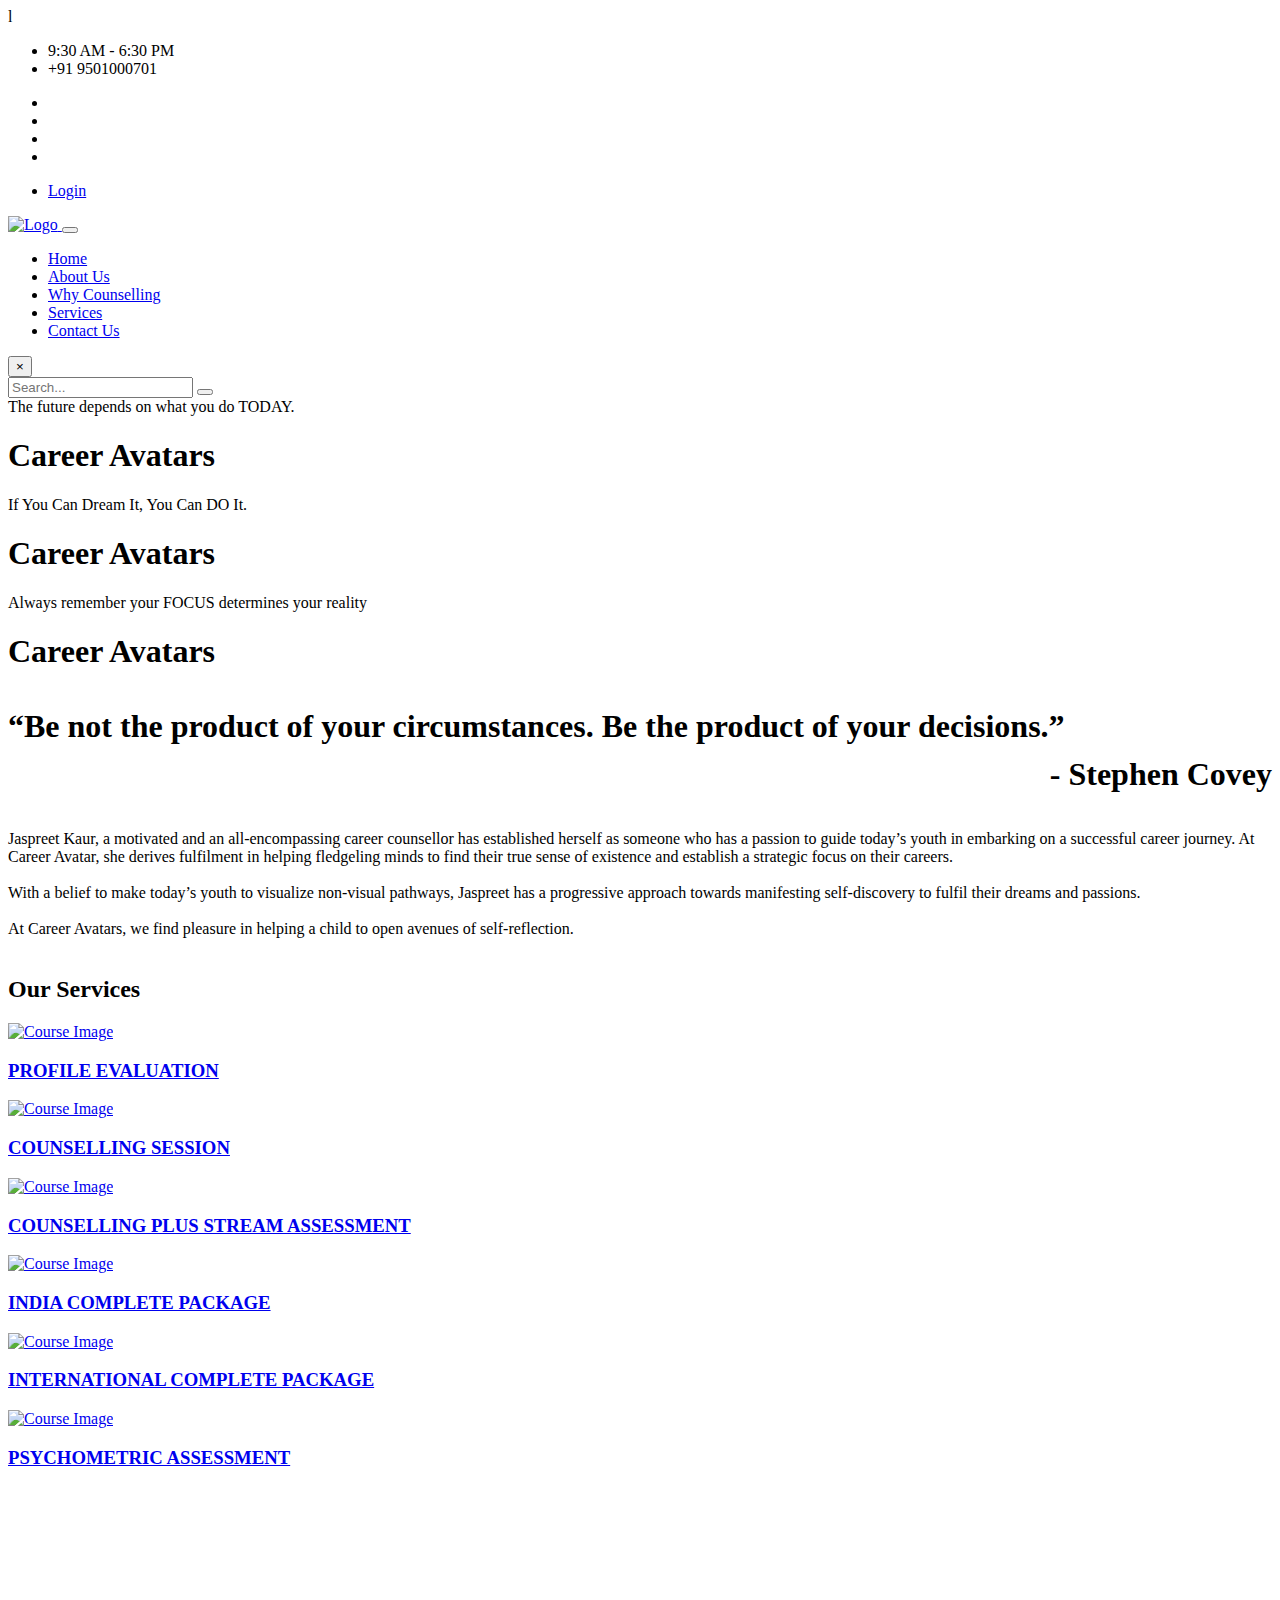
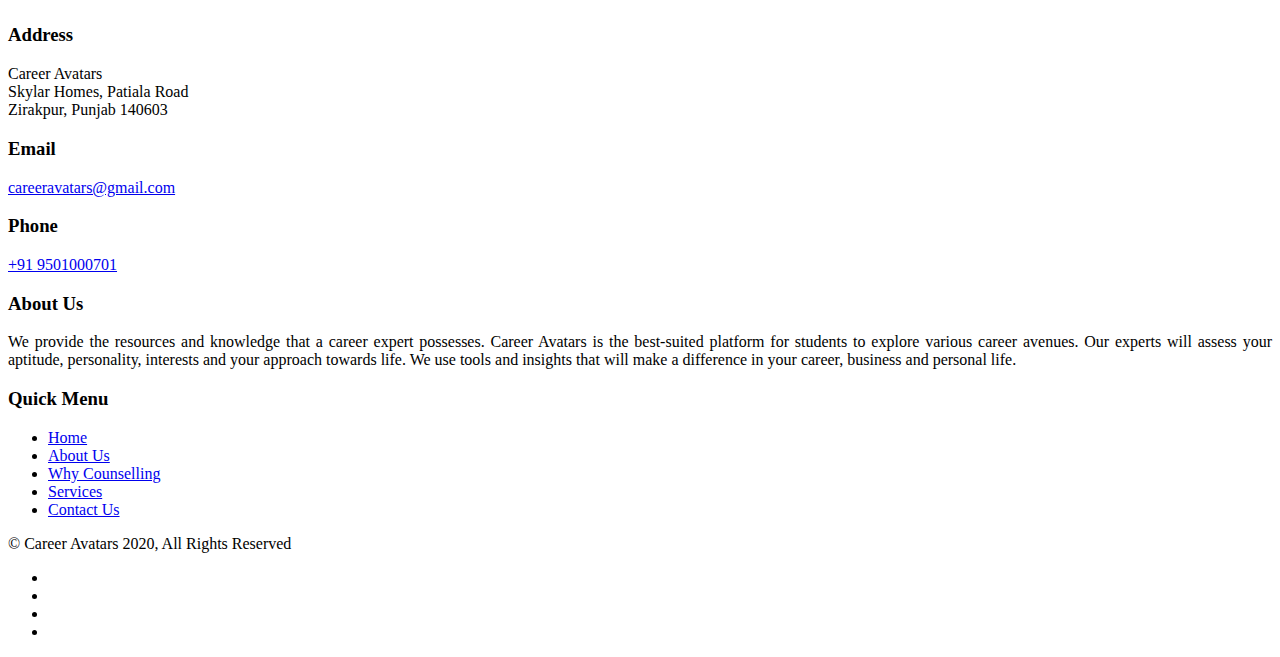
==== index.html @ c64be0aa "Add files via upload" ====
<!doctype html>
<html lang="zxx">

<head>
    <!-- Required meta tags -->
    <meta charset="utf-8">
    <meta name="viewport" content="width=device-width, initial-scale=1, shrink-to-fit=no">

    <!-- Bootstrap Min CSS -->
    <link rel="stylesheet" href="assets/css/bootstrap.min.css">
    <!-- Animate CSS -->
    <link rel="stylesheet" href="assets/css/animate.min.css">
    <!-- IcoFont CSS -->
    <link rel="stylesheet" href="assets/css/icofont.min.css">
    <!-- Owl Carousel CSS -->
    <link rel="stylesheet" href="assets/css/owl.carousel.min.css">
    <!-- Owl Theme Default CSS -->
    <link rel="stylesheet" href="assets/css/owl.theme.default.min.css">
    <!-- Magnific Popup CSS -->
    <link rel="stylesheet" href="assets/css/magnific-popup.css">
    <!-- Main CSS -->
    <link rel="stylesheet" href="assets/css/main.css">
    <!-- Responsive CSS -->
    <link rel="stylesheet" href="assets/css/responsive.css">
    <!-- Favicon -->
    <link rel="icon" type="image/png" href="assets/img/favicon.png">

    <title>Welcome To Career Avatars</title>
</head>
l
<body>

    <!-- Top header -->
    <header class="top-header">
        <div class="container">
            <div class="row">
                <div class="col-md-6 col-lg-6">
                    <ul class="top-info-links">
                        <li><i class="icofont-clock-time"></i> 9:30 AM - 6:30 PM</li>
                        <li><i class="icofont-phone-circle"></i> +91 9501000701</li>
                    </ul>
                </div>

                <div class="col-md-6 col-lg-6 text-right">
                    <ul class="top-social-links">
                        <li><a href=""><i class="icofont-twitter"></i></a></li>
                        <li><a href=""><i class="icofont-facebook"></i></a></li>
                        <li><a href=""><i class="icofont-linkedin"></i></a></li>
                        <li><a href=""><i class="icofont-instagram"></i></a></li>
                    </ul>

                    <ul class="login-regi-links">
                        <li><a href="https://career.careeravatars.org/app/login" target="_blank">Login</a></li>
                    </ul>
                </div>
            </div>
        </div>
    </header>
    <!-- End top header -->
    <!-- Navbar -->
    <nav class="navbar navbar-expand-lg navbar-light edu-navbar edu-navbar2 header-sticky">
        <div class="container">
            <a class="navbar-brand" href="index.html">
                <img src="assets/img/logo-2.png" alt="Logo">
            </a>
            <button class="navbar-toggler" type="button" data-toggle="collapse" data-target="#navbarSupportedContent" aria-controls="navbarSupportedContent" aria-expanded="false" aria-label="Toggle navigation">
                <span class="navbar-toggler-icon"></span>
            </button>

            <div class="collapse navbar-collapse" id="navbarSupportedContent">
                <ul class="navbar-nav ml-auto">

                    <li class="nav-item"><a class="nav-link" href="index.html">Home</a></li>
                    <li class="nav-item"><a class="nav-link" href="about.html">About Us</a></li>
                    <li class="nav-item"><a class="nav-link" href="whycounselling.html">Why Counselling</a></li>
                    <li class="nav-item"><a class="nav-link" href="services.html">Services</a></li>
                    <li class="nav-item"><a class="nav-link" href="contact.html">Contact Us</a></li>

                </ul>
            </div>
        </div>
    </nav>
    <!-- End navbar -->
    <!-- Search Modal -->
    <div class="modal fade fade-scale searchmodal" id="searchmodal">
        <div class="modal-dialog" role="document">
            <div class="modal-content">
                <div class="modal-body">
                    <div class="modal-header">
                        <button type="button" class="close" data-dismiss="modal" aria-label="Close">
                            <span aria-hidden="true">&times;</span>
                        </button>
                    </div>
                    <form class="search-form">
                        <input type="text" class="form-control" id="search" placeholder="Search...">
                        <button type="submit" class="search-btn"><i class="icofont-search"></i></button>
                    </form>
                </div>
            </div>
        </div>
    </div>
    <!-- End Search Modal -->
    <!-- Hero Slider -->
    <div class="hero-slider2 owl-carousel owl-theme owl-theme-2">
        <div class="hero-slider-item item-bg-1">
            <div class="d-table">
                <div class="d-tablecell">
                    <div class="hero-slider-text">
                        <span class="welcome-text">
                            The future depends on what you do TODAY.
                        </span>
                        <h1>Career Avatars</h1>

                    </div>
                </div>
            </div>
        </div>

        <div class="hero-slider-item item-bg-2">
            <div class="d-table">
                <div class="d-tablecell">
                    <div class="hero-slider-text hst-text-center">
                        <span class="welcome-text">If You Can Dream It, You Can DO It.</span>
                        <h1>Career Avatars</h1>

                    </div>
                </div>
            </div>
        </div>

        <div class="hero-slider-item item-bg-3">
            <div class="d-table">
                <div class="d-tablecell">
                    <div class="hero-slider-text">
                        <span class="welcome-text">Always remember your FOCUS determines your reality </span>
                        <h1>Career Avatars</h1>

                    </div>
                </div>
            </div>
        </div>
    </div>
    <!-- End Hero Slider -->
    <!-- About Us -->
    <section class="about-us-area">
        <div class="container">
            <div class="row">
                <div class="col-md-12 col-lg-12">
                    <div class="about-us-text pt-50">
                        <p style="font-size: 32px; font-family: Bradley Hand ITC;font-weight:bold;color:black; line-height:48px;">
                            “Be not the product of your circumstances. Be the product of your decisions.”<br />
                            <span style="float:right;">- Stephen Covey</span><br />
                        </p>
                        <p>
                            Jaspreet Kaur, a motivated and an all-encompassing career counsellor has established herself as someone who has a passion to guide today’s youth in embarking on a successful career journey. At Career Avatar, she derives fulfilment in helping fledgeling minds to find their true sense of existence and establish a strategic focus on their careers.
                            <br /><br />
                            With a belief to make today’s youth to visualize non-visual pathways, Jaspreet has a progressive approach towards manifesting self-discovery to fulfil their dreams and passions.
                            <br /><br />
                            At Career Avatars, we find pleasure in helping a child to open avenues of self-reflection.
                            <br /><br />
                        </p>
                    </div>
                </div>

            </div>
        </div>
    </section>
    <!-- End About Us -->
    <!-- Popular courses -->
    <section class="popular-courses ">
        <div class="container">
            <div class="section-header">
                <i class="icofont-education"></i>
                <h2>Our Services</h2>
            </div>

            <div class="row">
                <div class="col-md-6 col-lg-4">
                    <div class="single-course mb-30">
                        <a href="services.html" class="thumb-img">
                            <span class="overly"></span>
                            <img src="assets/img/service_1.jpg" alt="Course Image">
                        </a>

                        <div class="course-caption">
                            <h3>
                                <a href="services.html">
                                    PROFILE EVALUATION
                                </a>
                            </h3>

                        </div>
                    </div>
                </div>

                <div class="col-md-6 col-lg-4">
                    <div class="single-course mb-30">
                        <a href="services.html" class="thumb-img">
                            <span class="overly"></span>
                            <img src="assets/img/service_2.jpg" alt="Course Image">
                        </a>

                        <div class="course-caption">
                            <h3>
                                <a href="services.html">
                                    COUNSELLING SESSION
                                </a>
                            </h3>

                        </div>
                    </div>
                </div>

                <div class="col-md-6 col-lg-4">
                    <div class="single-course mb-30">
                        <a href="services.html" class="thumb-img">
                            <span class="overly"></span>
                            <img src="assets/img/service_3.jpg" alt="Course Image">
                        </a>

                        <div class="course-caption">
                            <h3>
                                <a href="services.html">
                                    COUNSELLING PLUS STREAM ASSESSMENT
                                </a>
                            </h3>

                        </div>
                    </div>
                </div>

                <div class="col-md-6 col-lg-4">
                    <div class="single-course mb-30">
                        <a href="services.html" class="thumb-img">
                            <span class="overly"></span>
                            <img src="assets/img/service_4.jpg" alt="Course Image">
                        </a>

                        <div class="course-caption">
                            <h3>
                                <a href="services.html">
                                    INDIA COMPLETE PACKAGE
                                </a>
                            </h3>

                        </div>
                    </div>
                </div>

                <div class="col-md-6 col-lg-4">
                    <div class="single-course mb-30">
                        <a href="services.html" class="thumb-img">
                            <span class="overly"></span>
                            <img src="assets/img/service_5.jpg" alt="Course Image">
                        </a>

                        <div class="course-caption">
                            <h3>
                                <a href="services.html">
                                    INTERNATIONAL COMPLETE PACKAGE
                                </a>
                            </h3>

                        </div>
                    </div>
                </div>

                <div class="col-md-6 col-lg-4">
                    <div class="single-course mb-30">
                        <a href="services.html" class="thumb-img">
                            <span class="overly"></span>
                            <img src="assets/img/service_6.jpg" alt="Course Image">
                        </a>

                        <div class="course-caption">
                            <h3><a href="services.html">PSYCHOMETRIC ASSESSMENT</a></h3>

                        </div>
                    </div>
                </div>
            </div>


        </div>
    </section>
    <!-- End Popular courses -->
    <!-- Our Feedback -->
    <section class="our-feedback" style="padding-bottom:100px;">
        <div class="container">
             &nbsp;
        </div>
    </section>
    <!-- End Our Feedback -->
    <!-- Footer Area -->
    <footer class="footer-area ptb-100">
        <div class="container">
            <div class="contact-information-box">
                <div class="row">
                    <div class="col-lg-4">
                        <div class="media single-box bor-right">
                            <div class="align-self-center mr-3">
                                <i class="icofont-google-map"></i>
                            </div>

                            <div class="media-body">
                                <h3>Address</h3>
                                <p> Career Avatars<br />
                                    Skylar Homes, Patiala Road<br />
                                    Zirakpur, Punjab 140603</p>
                            </div>
                        </div>
                    </div>

                    <div class="col-lg-4">
                        <div class="media single-box bor-right">
                            <div class="align-self-center mr-3">
                                <i class="icofont-envelope"></i>
                            </div>

                            <div class="media-body">
                                <h3>Email</h3>
                                <p><a href="#">careeravatars@gmail.com</a></p>
                            </div>
                        </div>
                    </div>

                    <div class="col-lg-4">
                        <div class="media single-box">
                            <div class="align-self-center mr-3">
                                <i class="icofont-phone"></i>
                            </div>

                            <div class="media-body">
                                <h3>Phone</h3>
                                <p><a href="#">+91 9501000701</a></p>
                            </div>
                        </div>
                    </div>
                </div>
            </div>

            <div class="row">
                <div class="col-sm-6 col-md-6 col-lg-8">
                    <div class="single-footer-widget">
                        <h3>About Us</h3>
                        <p style="text-align:justify;">We provide the resources and knowledge that a career expert possesses. Career Avatars is the best-suited platform for students to explore various career avenues. Our experts will assess your aptitude, personality, interests and your approach towards life. We use tools and insights that will make a difference in your career, business and personal life.</p>
                    </div>
                </div>

                <div class="col-sm-6 col-md-6 col-lg-4">
                    <div class="single-footer-widget pl-30">
                        <h3>Quick Menu</h3>
                        <ul class="quick-menu">
                            <li><a href="index.html"><i class="icofont-thin-double-right"></i> Home</a></li>
                            <li><a href="about.html"><i class="icofont-thin-double-right"></i> About Us</a></li>
                            <li><a href="whycounselling.html"><i class="icofont-thin-double-right"></i> Why Counselling</a></li>
                            <li><a href="services.html"><i class="icofont-thin-double-right"></i> Services</a></li>
                            <li><a href="contact.html"><i class="icofont-thin-double-right"></i> Contact Us</a></li>

                        </ul>
                    </div>
                </div>

            </div>
        </div>
    </footer>
    <!-- End Footer Area -->
    <!-- Bottom footer -->
    <div class="bottom-footer">
        <div class="container">
            <div class="row">
                <div class="col-md-6 col-lg-6">
                    <p>© Career Avatars 2020, All Rights Reserved </p>
                </div>

                <div class="col-md-6 col-lg-6">
                    <ul class="social-links">
                        <li><a href=""><i class="icofont-twitter"></i></a></li>
                        <li><a href=""><i class="icofont-facebook"></i></a></li>
                        <li><a href=""><i class="icofont-linkedin"></i></a></li>
                        <li><a href=""><i class="icofont-instagram"></i></a></li>
                    </ul>
                </div>
            </div>
        </div>
    </div>
    <!-- End bottom footer -->
    <!-- JQuery Min JS -->
    <script src="assets/js/jquery.1.12.4.min.js"></script>
    <!-- Popper Min JS -->
    <script src="assets/js/popper.min.js"></script>
    <!-- Bootstrap Min JS -->
    <script src="assets/js/bootstrap.min.js"></script>
    <!-- Owl Carousel JS -->
    <script src="assets/js/owl.carousel.min.js"></script>
    <!-- Magnific Popup JS -->
    <script src="assets/js/jquery.magnific-popup.min.js"></script>
    <!-- WayPonits JS -->
    <script src="assets/js/waypoints.js"></script>
    <!-- CounterUp JS -->
    <script src="assets/js/jquery.counterup.min.js"></script>
    <!-- Tilt JS -->
    <script src="assets/js/tilt.jquery.min.js"></script>
    <!-- Form Validator JS FILES -->
    <script src="assets/js/form-validator.min.js"></script>
    <!-- Contact Form JS -->
    <script src="assets/js/contact-form-script.js"></script>
    <!-- Script JS -->
    <script src="assets/js/script.js"></script>
</body>

</html>
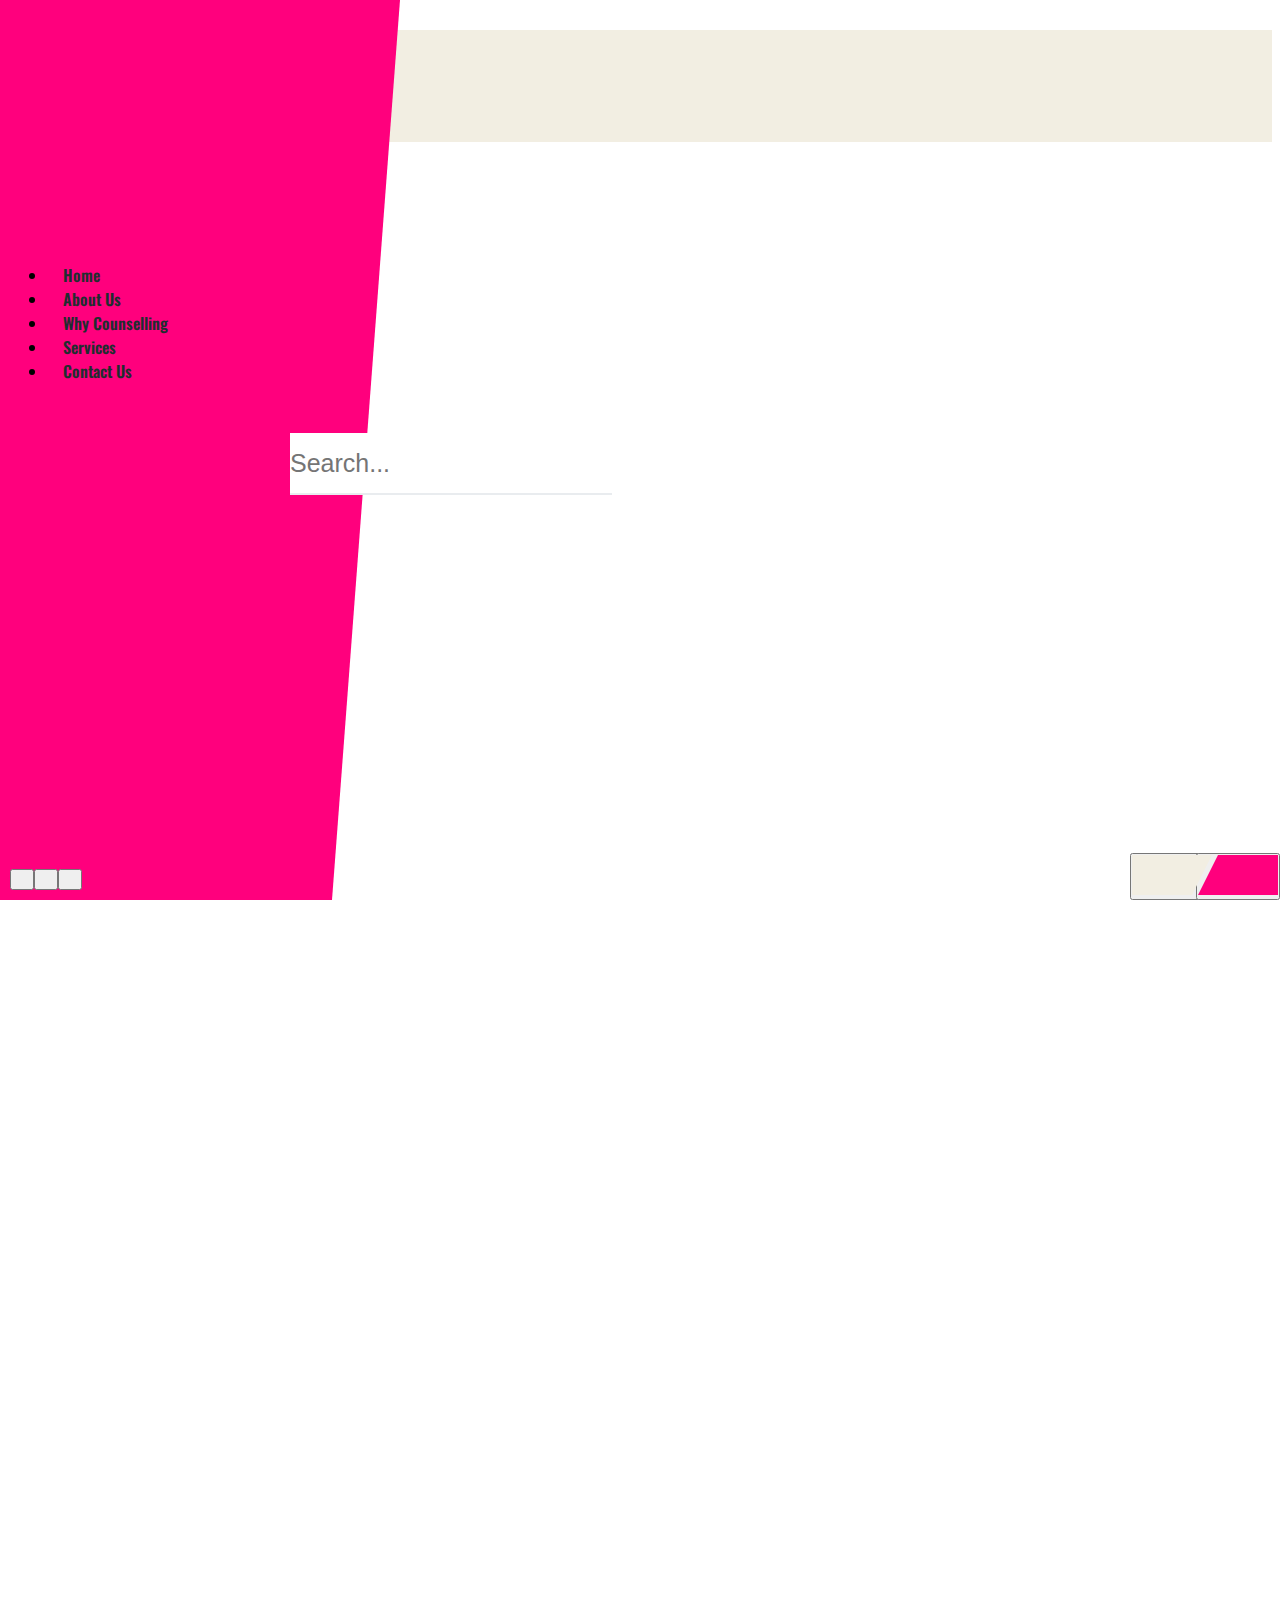
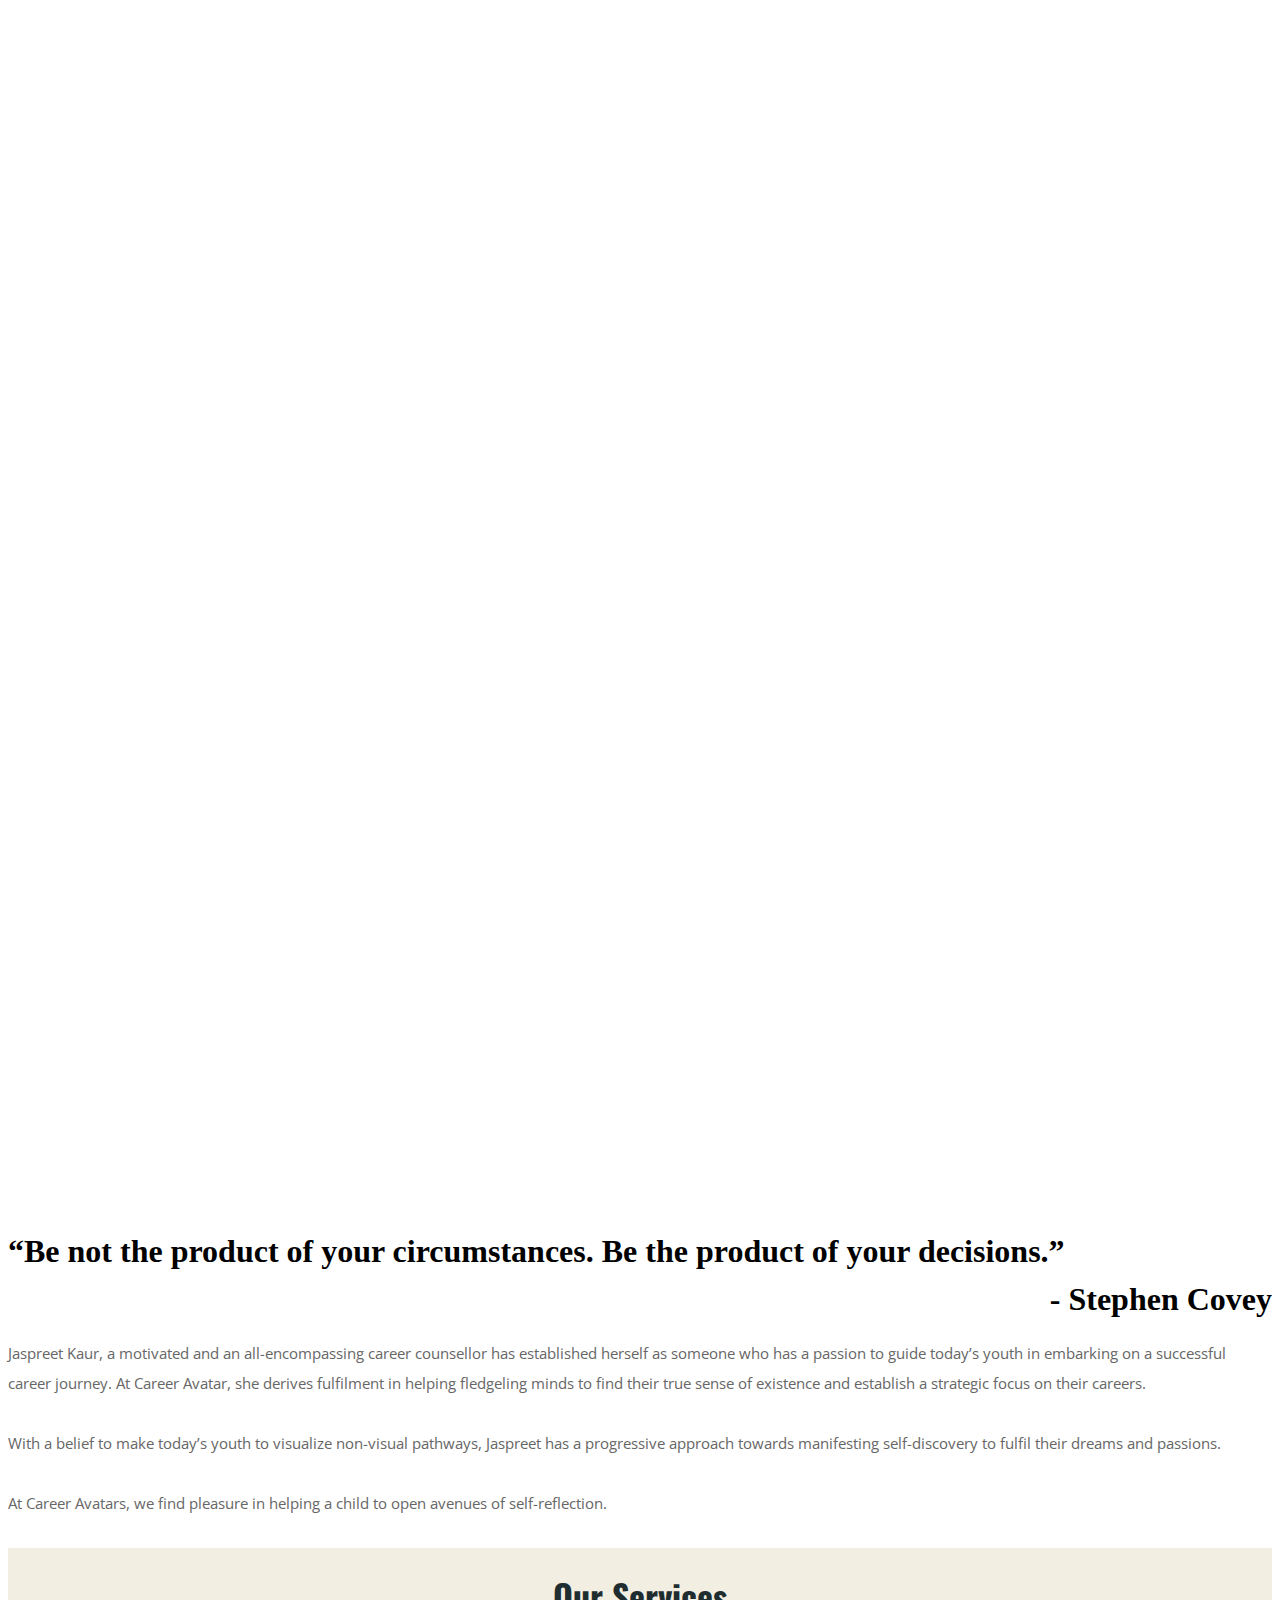
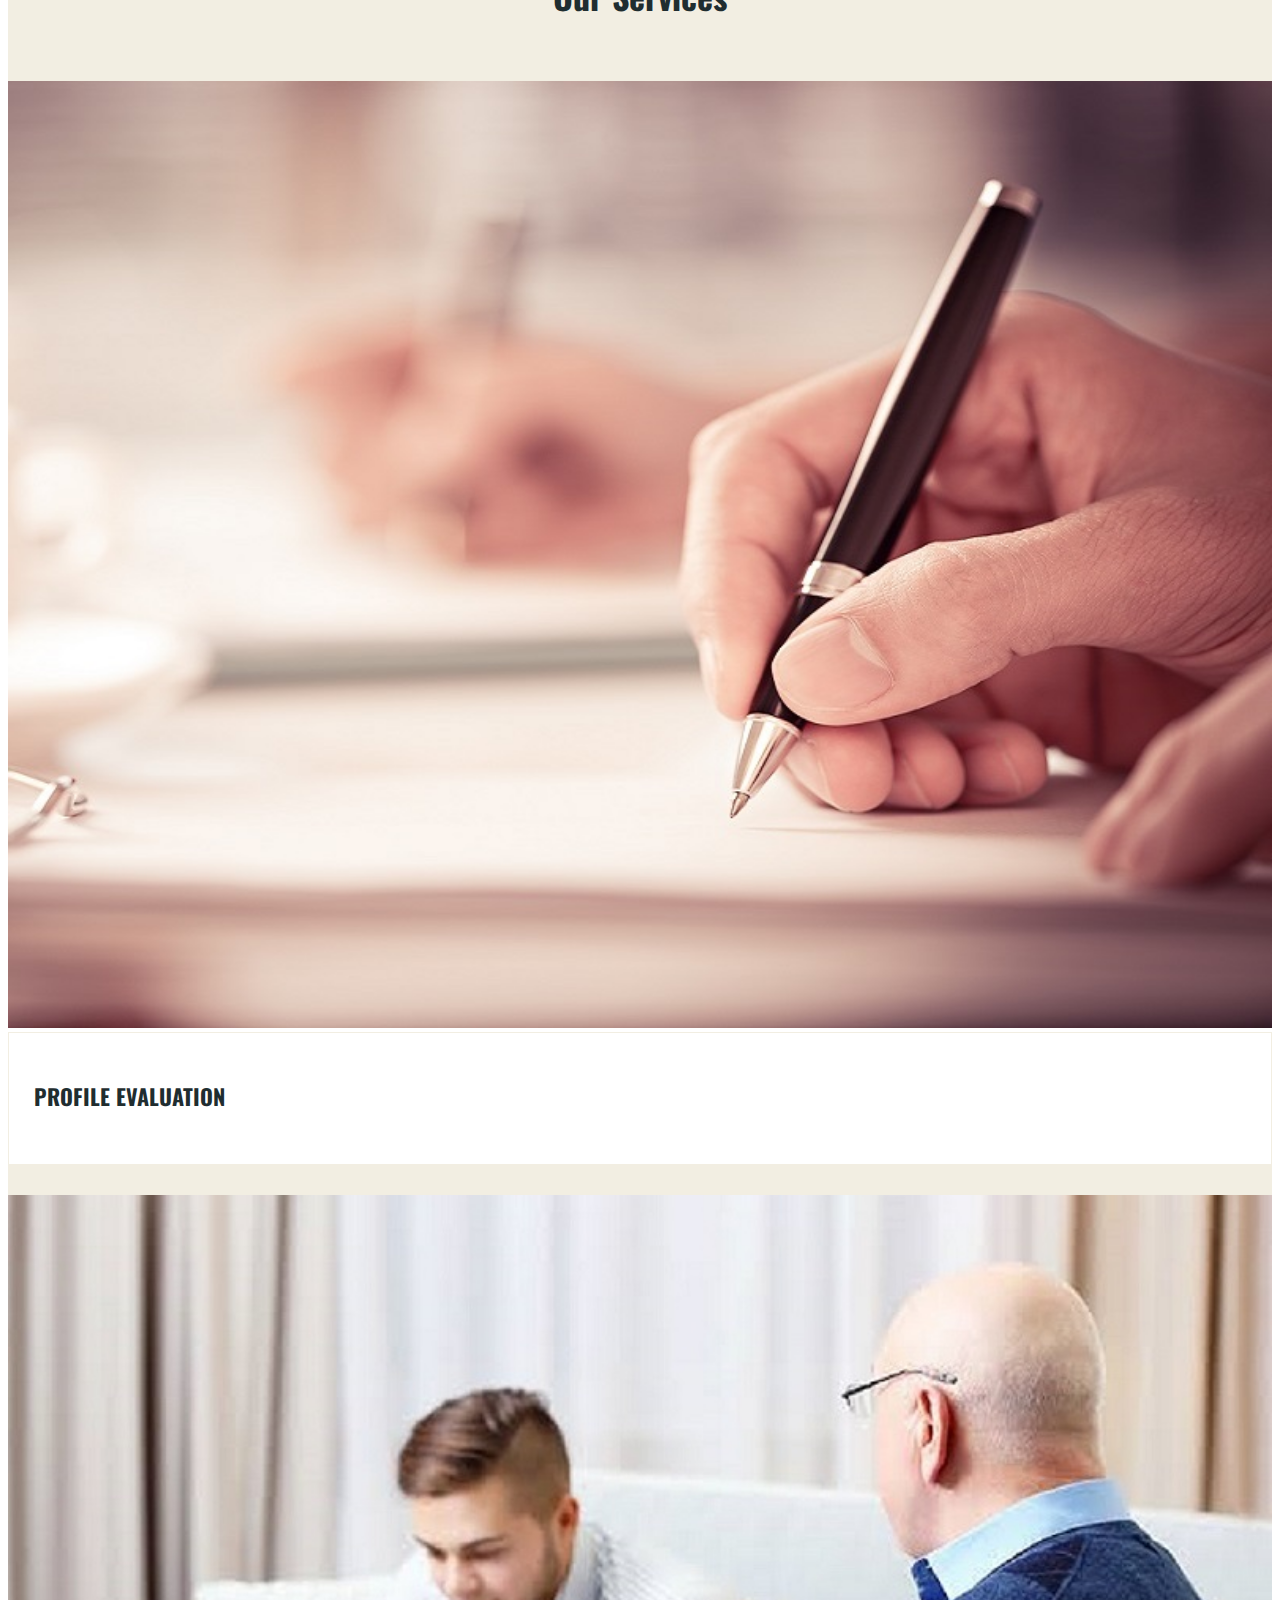
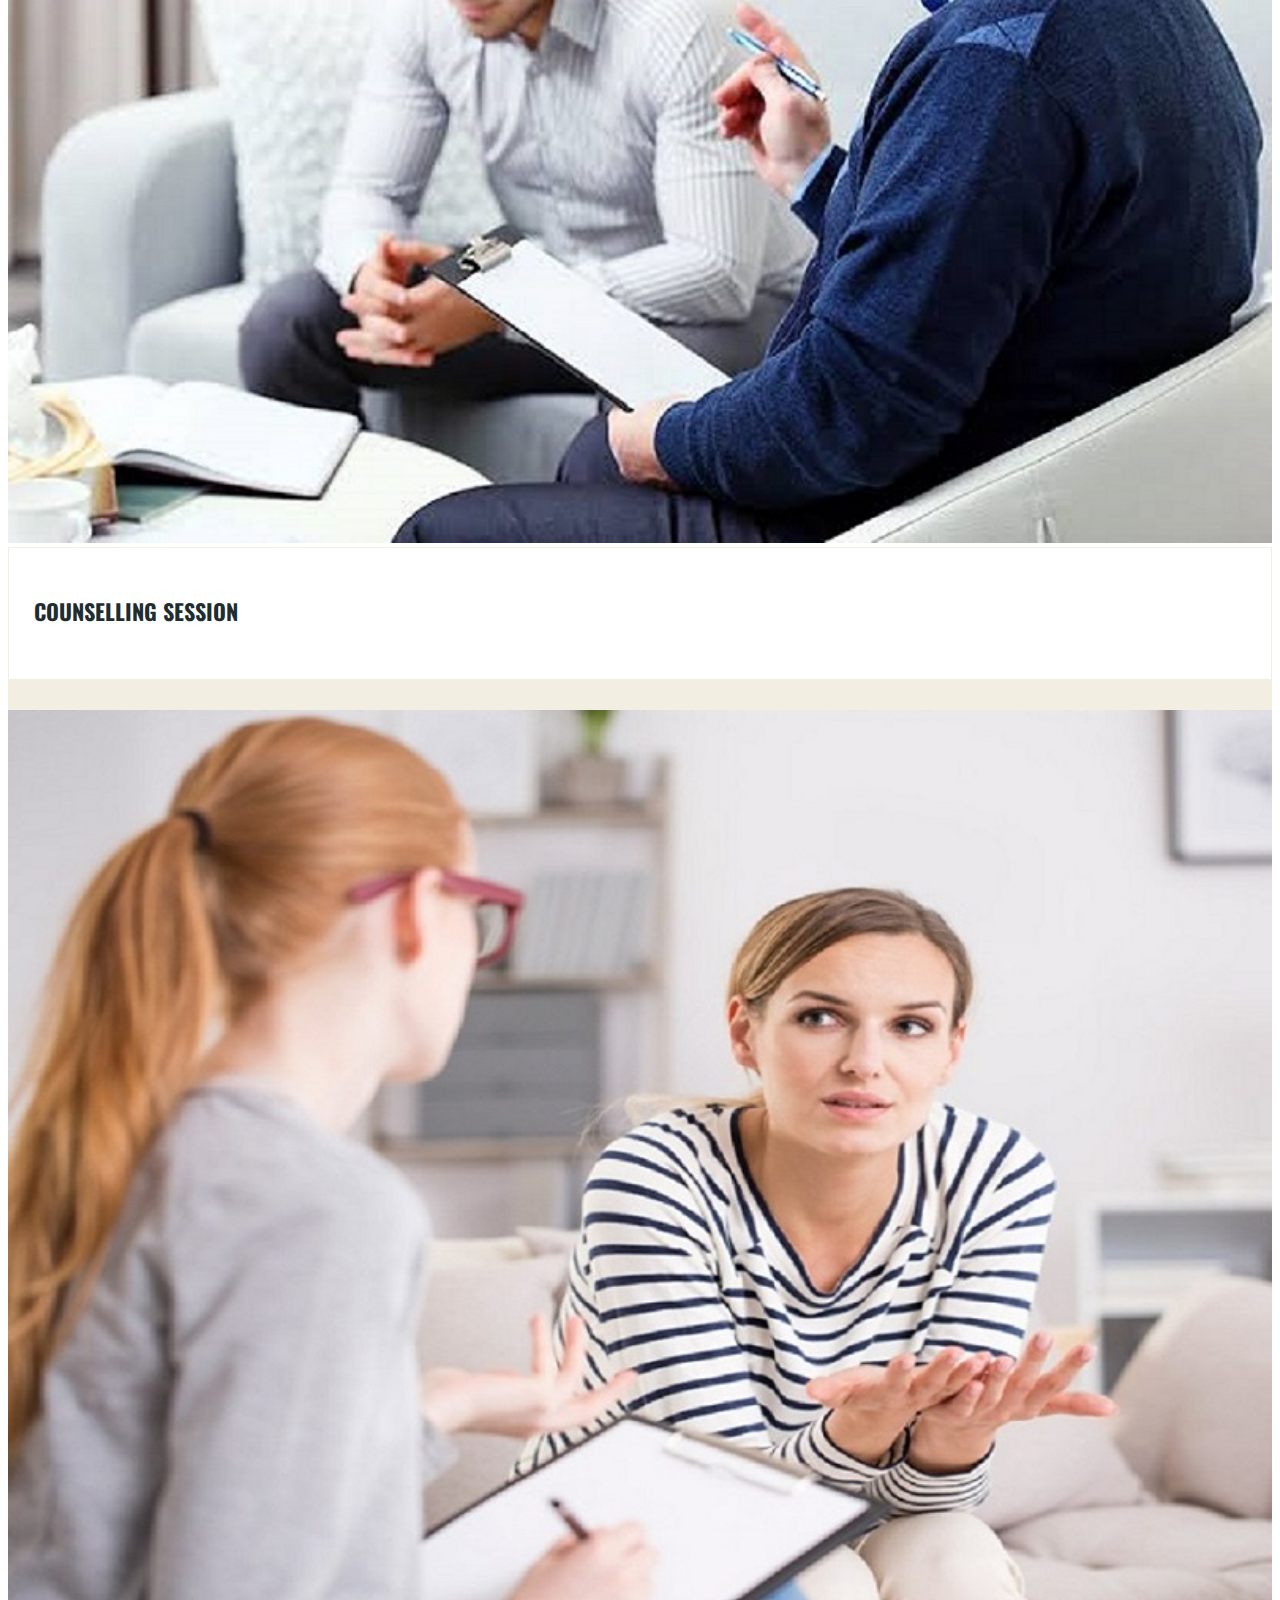
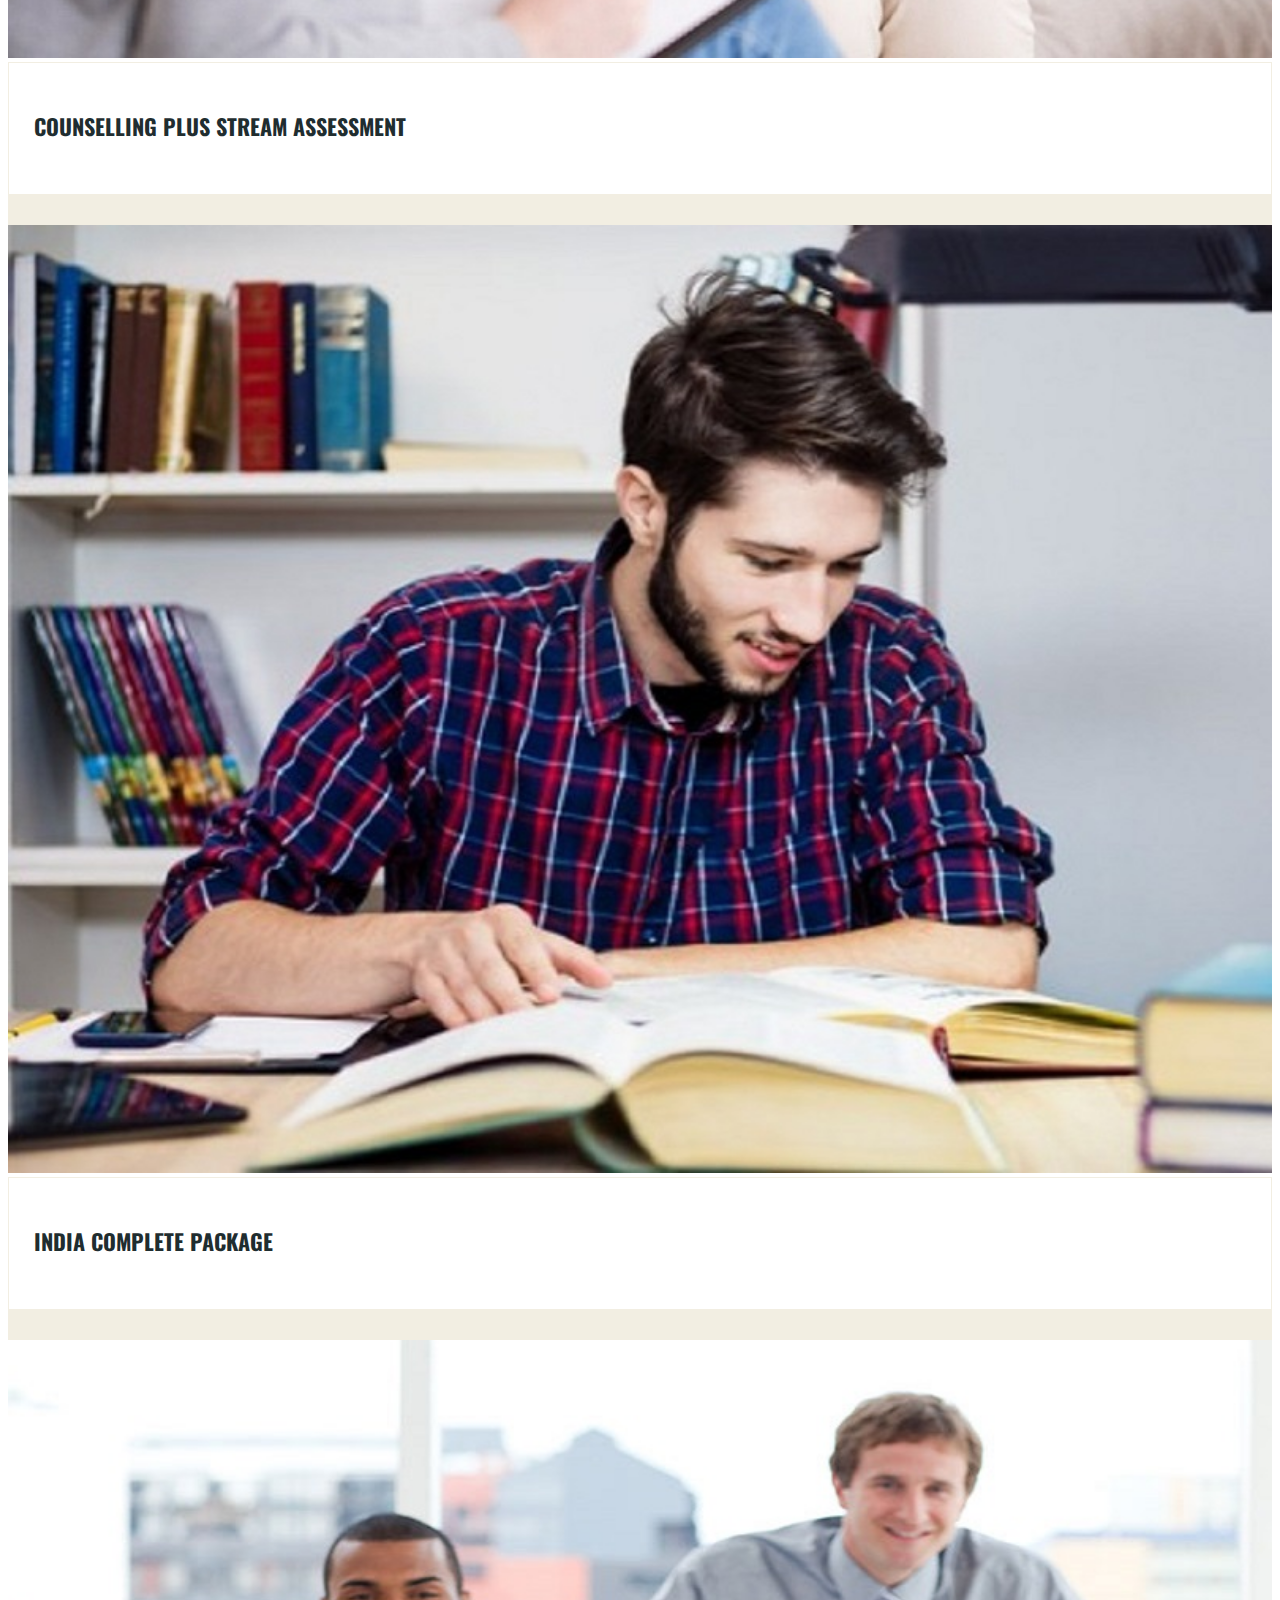
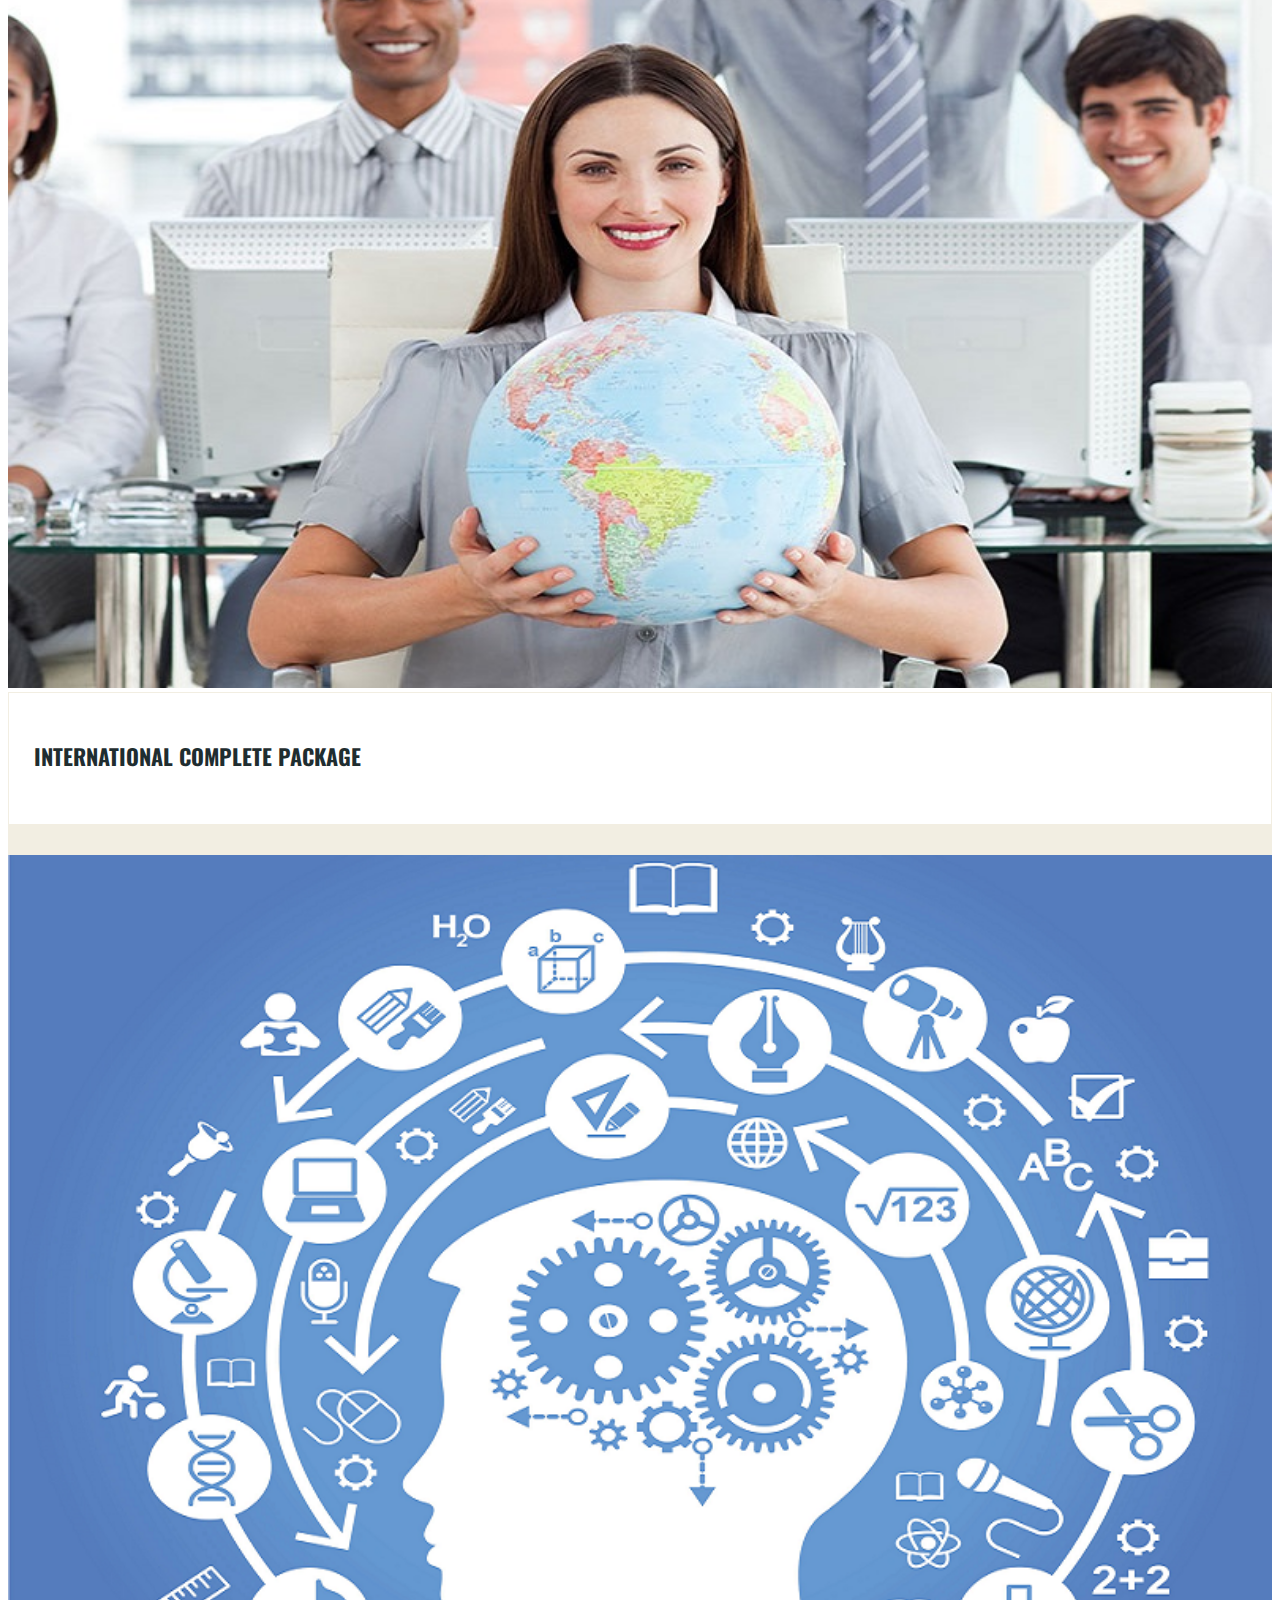
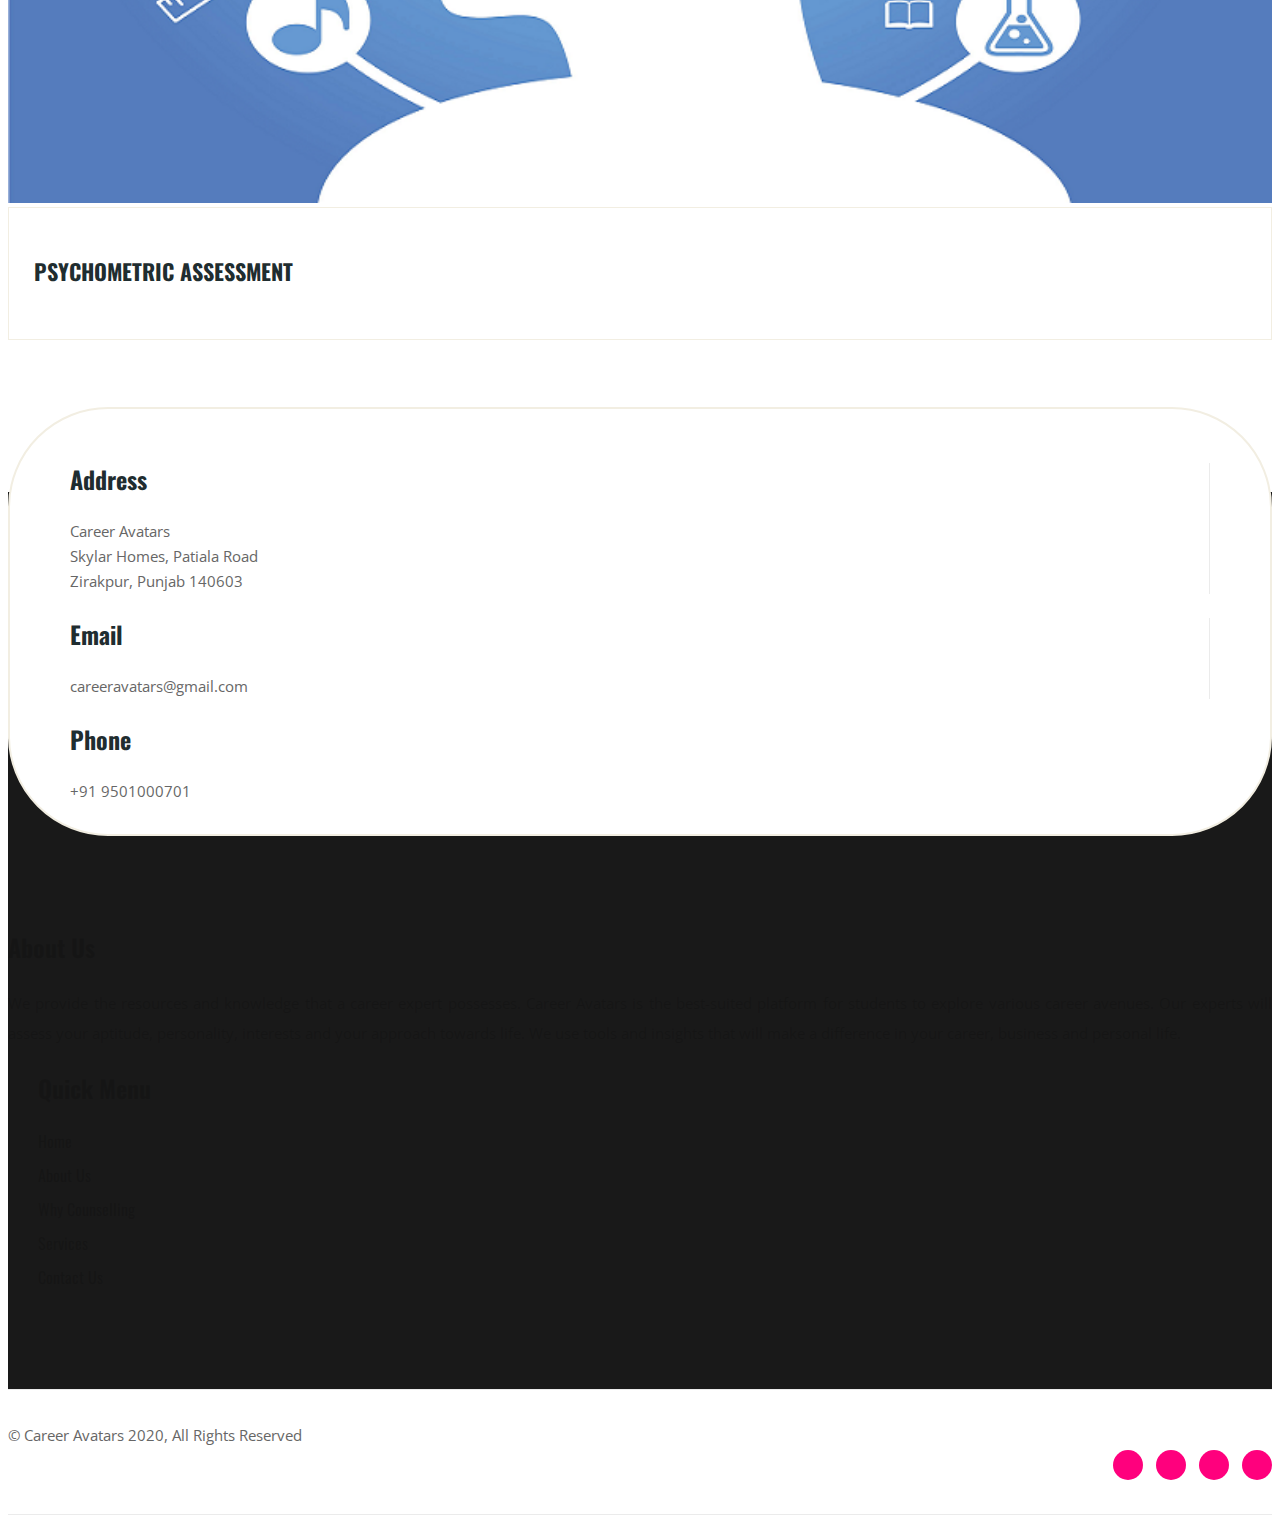
==== commit 90202fc8: "Update index.html css" ====
--- a/index.html
+++ b/index.html
@@ -7,23 +7,23 @@
     <meta name="viewport" content="width=device-width, initial-scale=1, shrink-to-fit=no">
 
     <!-- Bootstrap Min CSS -->
-    <link rel="stylesheet" href="assets/css/bootstrap.min.css">
+    <link rel="stylesheet" href="min.css">
     <!-- Animate CSS -->
-    <link rel="stylesheet" href="assets/css/animate.min.css">
+    <link rel="stylesheet" href="min.css">
     <!-- IcoFont CSS -->
-    <link rel="stylesheet" href="assets/css/icofont.min.css">
+    <link rel="stylesheet" href="min.css">
     <!-- Owl Carousel CSS -->
-    <link rel="stylesheet" href="assets/css/owl.carousel.min.css">
+    <link rel="stylesheet" href="min.css">
     <!-- Owl Theme Default CSS -->
-    <link rel="stylesheet" href="assets/css/owl.theme.default.min.css">
+    <link rel="stylesheet" href="min.css">
     <!-- Magnific Popup CSS -->
-    <link rel="stylesheet" href="assets/css/magnific-popup.css">
+    <link rel="stylesheet" href="magnific-popup.css">
     <!-- Main CSS -->
-    <link rel="stylesheet" href="assets/css/main.css">
+    <link rel="stylesheet" href="main.css">
     <!-- Responsive CSS -->
-    <link rel="stylesheet" href="assets/css/responsive.css">
+    <link rel="stylesheet" href="responsive.css">
     <!-- Favicon -->
-    <link rel="icon" type="image/png" href="assets/img/favicon.png">
+    <link rel="icon" type="image/png" href="favicon.png">
 
     <title>Welcome To Career Avatars</title>
 </head>
@@ -61,7 +61,7 @@
     <nav class="navbar navbar-expand-lg navbar-light edu-navbar edu-navbar2 header-sticky">
         <div class="container">
             <a class="navbar-brand" href="index.html">
-                <img src="assets/img/logo-2.png" alt="Logo">
+                <img src="logo-2.png" alt="Logo">
             </a>
             <button class="navbar-toggler" type="button" data-toggle="collapse" data-target="#navbarSupportedContent" aria-controls="navbarSupportedContent" aria-expanded="false" aria-label="Toggle navigation">
                 <span class="navbar-toggler-icon"></span>
@@ -179,7 +179,7 @@
                     <div class="single-course mb-30">
                         <a href="services.html" class="thumb-img">
                             <span class="overly"></span>
-                            <img src="assets/img/service_1.jpg" alt="Course Image">
+                            <img src="service_1.jpg" alt="Course Image">
                         </a>
 
                         <div class="course-caption">
@@ -197,7 +197,7 @@
                     <div class="single-course mb-30">
                         <a href="services.html" class="thumb-img">
                             <span class="overly"></span>
-                            <img src="assets/img/service_2.jpg" alt="Course Image">
+                            <img src="service_2.jpg" alt="Course Image">
                         </a>
 
                         <div class="course-caption">
@@ -215,7 +215,7 @@
                     <div class="single-course mb-30">
                         <a href="services.html" class="thumb-img">
                             <span class="overly"></span>
-                            <img src="assets/img/service_3.jpg" alt="Course Image">
+                            <img src="service_3.jpg" alt="Course Image">
                         </a>
 
                         <div class="course-caption">
@@ -233,7 +233,7 @@
                     <div class="single-course mb-30">
                         <a href="services.html" class="thumb-img">
                             <span class="overly"></span>
-                            <img src="assets/img/service_4.jpg" alt="Course Image">
+                            <img src="service_4.jpg" alt="Course Image">
                         </a>
 
                         <div class="course-caption">
@@ -251,7 +251,7 @@
                     <div class="single-course mb-30">
                         <a href="services.html" class="thumb-img">
                             <span class="overly"></span>
-                            <img src="assets/img/service_5.jpg" alt="Course Image">
+                            <img src="service_5.jpg" alt="Course Image">
                         </a>
 
                         <div class="course-caption">
@@ -269,7 +269,7 @@
                     <div class="single-course mb-30">
                         <a href="services.html" class="thumb-img">
                             <span class="overly"></span>
-                            <img src="assets/img/service_6.jpg" alt="Course Image">
+                            <img src="service_6.jpg" alt="Course Image">
                         </a>
 
                         <div class="course-caption">
@@ -386,27 +386,27 @@
     </div>
     <!-- End bottom footer -->
     <!-- JQuery Min JS -->
-    <script src="assets/js/jquery.1.12.4.min.js"></script>
+    <script src="jquery.1.12.4.min.js"></script>
     <!-- Popper Min JS -->
-    <script src="assets/js/popper.min.js"></script>
+    <script src="popper.min.js"></script>
     <!-- Bootstrap Min JS -->
-    <script src="assets/js/bootstrap.min.js"></script>
+    <script src="bootstrap.min.js"></script>
     <!-- Owl Carousel JS -->
-    <script src="assets/js/owl.carousel.min.js"></script>
+    <script src="owl.carousel.min.js"></script>
     <!-- Magnific Popup JS -->
-    <script src="assets/js/jquery.magnific-popup.min.js"></script>
+    <script src="jquery.magnific-popup.min.js"></script>
     <!-- WayPonits JS -->
-    <script src="assets/js/waypoints.js"></script>
+    <script src="waypoints.js"></script>
     <!-- CounterUp JS -->
-    <script src="assets/js/jquery.counterup.min.js"></script>
+    <script src="jquery.counterup.min.js"></script>
     <!-- Tilt JS -->
-    <script src="assets/js/tilt.jquery.min.js"></script>
+    <script src="tilt.jquery.min.js"></script>
     <!-- Form Validator JS FILES -->
-    <script src="assets/js/form-validator.min.js"></script>
+    <script src="form-validator.min.js"></script>
     <!-- Contact Form JS -->
-    <script src="assets/js/contact-form-script.js"></script>
+    <script src="contact-form-script.js"></script>
     <!-- Script JS -->
-    <script src="assets/js/script.js"></script>
+    <script src="script.js"></script>
 </body>
 
-</html>+</html>
--- a/main.css
+++ b/main.css
@@ -0,0 +1,3603 @@
+/*
+@File: EduSplash Theme Styles
+
+Author       : EnvyTheme
+Template Name: EduSplash
+Version      : 0.1
+
+* This file contains the styling for the actual theme, this
+is the file you need to edit to change the look of the
+theme.
+
+This files contents are outlined below>>>>>
+
+******************************************* 
+*******************************************
+
+==== INDEX PAGE CSS
+
+** - Default CSS
+** - Top header CSS
+** - Navbar CSS
+** - Hero slider CSS
+** - About Us Area CSS
+** - Popular Courses Area CSS
+** - CTR Area CSS
+** - Upcoming Events Area CSS
+** - Why Choose us Area CSS
+** - Counter Area CSS
+** - Our Experienced Tutor Area CSS
+** - Our Publications Area CSS
+** - Latest News Area CSS
+** - Our Feedback Area CSS
+** - Footer area CSS
+*/
+
+
+/* ==============
+    Default CSS 
+==================================== */
+@import url('https://fonts.googleapis.com/css?family=Oswald:200,300,400,500,600,700');
+@import url('https://fonts.googleapis.com/css?family=Open+Sans:300,300i,400,400i,600,700');
+body {
+    font-family: 'Oswald', sans-serif;
+    font-size: 15px;
+}
+a, a:hover, .btn {
+    transition: .5s;
+    -webkit-transition: .5s;
+    text-decoration: none;
+}
+h1, h2, h3, h4, h5, h6 {
+    color: #1f2d30;
+}
+h3 {
+    line-height: 32px;
+    font-size: 24px;
+}
+p {
+    line-height: 30px;
+    color: #666666;
+    font-family: 'Open Sans', sans-serif;
+    margin-bottom: 10px;
+}
+p:last-child {
+    margin-bottom: 0;
+}
+img {
+    max-width: 100%;
+}
+button:focus {
+    outline: 0;
+}
+/**/
+.mt-100 {
+    margin-top: 100px;
+}
+.mt-60 {
+    margin-top: 60px;
+}
+.mb-30 {
+    margin-bottom: 30px;
+}
+.mb-25 {
+    margin-bottom: 25px;
+}
+.mb-20 {
+    margin-bottom: 20px;
+}
+.mt-10 {
+    margin-top: 10px;
+}
+.mr-15 {
+    margin-right: 15px;
+}
+.mt-15 {
+    margin-top: 15px;
+}
+.mt-20 {
+    margin-top: 20px;
+}
+.mt-30 {
+    margin-top: 30px;
+}
+.mr-20 {
+    margin-right: 20px;
+}
+.ml-20 {
+    margin-left: 20px;
+}
+/**/
+/**/
+.ptb-100 {
+    padding-top: 100px;
+    padding-bottom: 100px;
+}
+.pb-180 {
+    padding-bottom: 185px;
+}
+.pt-100 {
+    padding-top: 100px;
+}
+.pt-50 {
+    padding-top: 50px !important;
+}
+.pb-70 {
+    padding-bottom: 70px;
+}
+.pb-80 {
+    padding-bottom: 80px;
+}
+/**/
+.d-table {
+    display: table;
+    width: 100%;
+    height: 100%;
+}
+.d-tablecell {
+    display: table-cell;
+    vertical-align: middle;
+}
+.default-btn {
+    background-color: #ff007d;
+    color: #fff;
+    border: 1px solid #ff007d;
+    display: inline-block;
+    padding: 10px 30px;
+    border-radius: 30px;
+    text-transform: uppercase;
+    font-weight: 600;
+    font-family: 'Open Sans', sans-serif;
+}
+.default-btn:hover {
+    background-color: #e50663;
+    border: 1px solid #e50663;
+    color: #fff;
+    padding: 10px 32px;
+}
+.white-btn {
+    background-color: #fff;
+    border: 1px solid #fff;
+    color: #ff007d;
+}
+.white-bg {
+    background-color: #fff !important;
+}
+.gray-bg {
+    background-color: #fafafa !important;
+}
+.bor-right {
+    border-right: 1px solid #ebebeb;
+}
+.bg-none {
+    background-color: transparent !important;
+}
+.gray-border {
+    border: 1px solid #ebebeb !important;
+}
+/* ==============
+    End Default CSS 
+==================================== */
+
+/* ==============
+    Preloader CSS 
+==================================== */
+.preloader {
+	position: fixed;
+	width: 100%;
+	height: 100%;
+	top: 0;
+	left: 0;
+	z-index: 99999;
+	background: #fff;
+}
+.loader {
+    width: 60px;
+    height: 60px;
+    position: absolute;
+    left: 0;
+    top: 50%;
+    margin-top: -60px;
+    margin-left: auto;
+    margin-right: auto;
+    right: 0;
+}
+.spinner {
+	width: 60px;
+	height: 60px;
+	position: relative;
+}
+.double-bounce1, .double-bounce2 {
+	width: 100%;
+	height: 100%;
+	border-radius: 50%;
+	background-color: #ff007d;
+	opacity: 0.6;
+	position: absolute;
+	top: 0;
+	left: 0;
+	-webkit-animation: sk-bounce 2.0s infinite ease-in-out;
+	animation: sk-bounce 2.0s infinite ease-in-out;
+}
+.double-bounce2 {
+	-webkit-animation-delay: -1.0s;
+	animation-delay: -1.0s;
+}
+@-webkit-keyframes sk-bounce {
+    0%, 100% { 
+        -webkit-transform: scale(0.0) 
+    }
+    50% { 
+        -webkit-transform: scale(1.0) 
+    }
+}
+@keyframes sk-bounce {
+    0%, 100% { 
+        transform: scale(0.0);
+        -webkit-transform: scale(0.0);
+    } 50% { 
+        transform: scale(1.0);
+        -webkit-transform: scale(1.0);
+    }
+}
+
+/* ==============
+    End Preloader CSS 
+==================================== */
+
+/* ==============
+    Top header CSS 
+==================================== */
+.top-header {
+    background-color: #f2eee2;
+}
+.top-header ul {
+    list-style-type: none;
+    padding: 15px 0;
+    margin: 0;
+    display: inline-block;
+    position: relative;
+}
+.top-header ul li {
+    display: inline-block;
+    color: #666;
+}
+.top-header ul li a {
+    color: #666;
+}
+.top-header ul li a:hover {
+    color: #ff007d;
+}
+.top-info-links li {
+    margin-right: 15px;
+}
+.top-info-links li i {
+    padding-right: 3px;
+    font-size: 20px;
+}
+.top-social-links li {
+    margin-right: 15px;
+}
+.top-social-links li i {
+    font-size: 16px;
+}
+.login-regi-links::before {
+    background-color: #cccccc;
+    width: 1px;
+    height: 100%;
+    content: "";
+    left: -5px;
+    top: 0;
+    position: absolute;
+}
+.login-regi-links li {
+    margin-left: 10px;
+}
+.login-regi-links a {
+    font-weight: 600;
+}
+/* ==============
+    End Top header CSS 
+==================================== */
+
+/* ==============
+    Navbar CSS 
+==================================== */
+.header-sticky.is-sticky {
+	position: fixed;
+	top: 0;
+	left: 0;
+	width: 100%;
+	z-index: 999;
+	box-shadow: 0 8px 6px -6px rgba(0,0,0,.4);
+	-webkit-animation: 500ms ease-in-out 0s normal none 1 running fadeInDown;
+	animation: 500ms ease-in-out 0s normal none 1 running fadeInDown;
+}
+.edu-navbar {
+	background-color: #fff;
+	margin: 0;
+	padding-top: 5px;
+	padding-bottom: 5px;
+}
+.navbar-light .navbar-brand {
+	padding: 0;
+}
+.navbar-light .navbar-brand img {
+    width: 200px;
+}
+.edu-navbar .navbar-nav .nav-link {
+	text-transform: capitalize;
+	padding: 10px 15px;
+	color: #1f2d30;
+	font-weight: 600;
+	font-size: 16px;
+}
+.edu-navbar .navbar-nav .dropdown-item {
+    padding: 10px 15px;
+}
+/*
+.edu-navbar .active a, 
+.edu-navbar .active a:focus, 
+.edu-navbar .active a:hover, 
+.edu-navbar li a:hover, 
+.edu-navbar li a:focus, 
+.edu-navbar .navbar>.show>a, 
+.edu-navbar .navbar>.show>a:focus, 
+.edu-navbar .navbar>.show>a:hover{
+    color: #000;
+    background: transparent;
+    outline: 0;
+}*/
+.edu-navbar .navbar-nav .active>.nav-link, 
+.edu-navbar .navbar-nav .nav-link.active, 
+.edu-navbar .navbar-nav .nav-link.show, 
+.edu-navbar .navbar-nav .show>.nav-link {
+    color: #ff007d;
+}
+.edu-navbar .dropdown-item.active, .edu-navbar .dropdown-item:active {
+    color: #ff007d;
+    background-color: #fff;
+}
+.edu-navbar i.icofont-search {
+    font-size: 18px;
+} 
+.edu-navbar i.icofont-cart-alt {
+    font-size: 20px;
+}
+/*submenu style start from here*/
+.dropdown-menu {
+    padding: 0px 0; 
+    margin: 0 0 0; 
+    border: 0px solid transition !important;
+    border: 0px solid rgba(0,0,0,.15);	
+    border-radius: 0px;
+    -webkit-box-shadow: none !important;
+    box-shadow: none !important;
+}
+/*first level*/
+.edu-navbar .collapse ul > li:hover > a {
+    background: #f5f5f5;
+}
+.edu-navbar .collapse ul ul > li:hover > a, .navbar .show .dropdown-menu > li > a:focus, .navbar .show .dropdown-menu > li > a:hover {
+	background: #fff;
+	color: #ff007d;
+}
+/*second level*/
+.edu-navbar .collapse ul ul ul > li:hover > a {
+	background: #fff;
+	color: #ff007d;
+}
+/*third level*/
+.edu-navbar .collapse ul ul, .edu-navbar .collapse ul ul.dropdown-menu {
+	background: #f5f5f5;
+}
+.edu-navbar .collapse ul ul ul, .edu-navbar .collapse ul ul ul.dropdown-menu {
+	background: #f5f5f5;
+}
+.edu-navbar .collapse ul ul ul ul, .edu-navbar .collapse ul ul ul ul.dropdown-menu {
+    background:#f5f5f5
+}
+/*Drop-down menu work on hover*/
+
+@media only screen and (max-width: 991px) {
+    .edu-navbar .show > .dropdown-toggle::after {
+        transform: rotate(-90deg);
+        -webkit-transform: rotate(-90deg);
+    }
+}
+@media only screen and (min-width: 991px) {
+    .edu-navbar .dropdown > .dropdown-menu, .edu-navbar .cart-item .dropdown-menu {
+        transition: all 0.5s;
+        -webkit-transition: all 0.5s;
+        overflow: hidden;
+        transform-origin: top center;
+        -webkit-transform-origin: top center;
+        transform: scale(1, 0);
+        -webkit-transform: scale(1, 0);
+        display: block;
+    }
+    .edu-navbar .dropdown:hover > .dropdown-menu, .edu-navbar .cart-item:hover .dropdown-menu {
+        transform: scale(1);
+        -webkit-transform: scale(1);
+    }
+    .edu-navbar .collapse ul li {
+        position:relative;
+    }
+    .edu-navbar .dropdown ul li:hover> ul {
+        display:block
+    }
+    .edu-navbar .collapse ul ul {
+        position:absolute;
+        top:100%;
+        left:0;
+        min-width:250px;
+        display:none;
+    }
+    .edu-navbar .collapse ul .cart-item ul {
+        right: 0; 
+        left:auto; 
+        width:300px;
+    }
+    .edu-navbar .collapse ul ul li {
+        position:relative
+    }
+    .edu-navbar .collapse ul ul li:hover> ul {
+        display:block
+    }
+    .edu-navbar .collapse ul ul ul {
+        position:absolute;
+        top:0;
+        left:100%;
+        min-width:250px;
+        display:none
+    }
+    .edu-navbar .collapse ul ul ul li {
+        position:relative
+    }
+    .edu-navbar .collapse ul ul ul li:hover ul {
+        display:block
+    }
+    .edu-navbar .collapse ul ul ul ul {
+        position:absolute;
+        top:0;
+        left:-100%;
+        min-width:250px;
+        display:none;
+        z-index:1
+    }
+}
+/**/
+.cart-item .nav-link {
+    position: relative;
+}
+.cart-item .nav-link span {
+	font-family: 'Open Sans', sans-serif;
+	position: absolute;
+	background: #ff007d;
+	color: #fff;
+	height: 20px;
+	width: 20px;
+	text-align: center;
+	top: 2px;
+	border-radius: 50%;
+	line-height: 20px;
+	right: -1px;
+	font-size: 12px;
+}
+.cart-item ul li {
+    overflow: hidden;
+    padding: 10px 15px;
+    border-bottom: 1px solid #ebebeb;
+}
+.cart-item ul li img {
+    height: 50px;
+    width: 50px;
+    float: left;
+    margin-right: 15px;
+}
+.cart-item ul li .description a {
+    color: #ff007d;
+    font-size: 15px;
+}
+.cart-item ul li .description a:hover {
+    color: #000;
+}
+.cart-item ul li .price {
+    display: block;
+    font-weight: 600;
+    font-size: 14px;
+}
+.cart-item ul li .price del {
+    color: #777;
+    font-weight: 300;
+    padding-right: 5px;
+}
+.cart-item ul li .total {
+    padding-left: 22px;
+    font-size: 15px;
+}
+.cart-item ul li a.checkout {
+    font-size: 14px;
+    border: 1px solid #ff007d;
+    color: #ff007d;
+    display: inline-block;
+    padding: 5px 15px;
+    border-radius: 30px;
+}
+.cart-item ul li a.checkout:hover {
+    background-color: #ff007d !important;
+    border: 1px solid #ff007d !important;
+    color: #fff !important;
+}
+.cart-item ul li a.view-cart {
+    font-size: 14px;
+    border: 1px solid #ff007d;
+    color: #ff007d;
+    display: inline-block;
+    padding: 5px 15px;
+    border-radius: 30px;
+}
+.cart-item ul li a.view-cart:hover {
+    background-color: #ff007d !important;
+    border: 1px solid #ff007d !important;
+    color: #fff !important;
+}
+.cart-item .dropdown-toggle::after {
+    display: none;
+}
+/**/
+
+/**/
+.edu-navbar2 .navbar-brand {
+    z-index: 20;
+}
+.edu-navbar2:before {
+    content: "";
+    position: absolute;
+    background-color: #ff007d;
+    -webkit-clip-path: polygon(0 0, 100% 0%, 83% 100%, 0% 100%);
+    clip-path: polygon(0 0, 100% 0%, 83% 100%, 0% 100%);
+    width: 400px;
+    left: 0;
+    height: 100%;
+    z-index: 0;
+    top: 0;
+}
+.edu-navbar3 .navbar-brand {
+    z-index: 20;
+}
+.edu-navbar3:before {
+    content: "";
+    position: absolute;
+    background-color: #ff007d;
+    -webkit-clip-path: polygon(0 0, 83% 0, 100% 100%, 0% 100%);
+    clip-path: polygon(0 0, 83% 0, 100% 100%, 0% 100%);
+    width: 400px;
+    left: 0;
+    height: 100%;
+    z-index: 0;
+    top: 0;
+}
+.edu-navbar4 .navbar-brand {
+    z-index: 20;
+}
+.edu-navbar4:before {
+    content: "";
+    position: absolute;
+    background-color: #ff007d;
+    -webkit-clip-path: polygon(0% 0%, 100% 0, 91% 50%, 100% 100%, 0% 100%);
+    clip-path: polygon(0% 0%, 100% 0, 91% 50%, 100% 100%, 0% 100%);
+    width: 340px;
+    left: 0;
+    height: 100%;
+    z-index: 0;
+    top: 0;
+}
+@media only screen and (min-width: 1480px) {
+    .edu-navbar2:before {
+        width: 500px;
+    }
+    .edu-navbar3:before {
+        width: 500px;
+    }
+    .edu-navbar4:before {
+        width: 500px;
+    }
+}
+@media only screen and (min-width: 1700px) {
+    .edu-navbar2:before {
+        width: 700px;
+    }
+    .edu-navbar3:before {
+        width: 700px;
+    }
+    .edu-navbar4:before {
+        width: 650px;
+    }
+}
+/**/
+
+/**/
+.searchmodal {
+    padding: 0 !important;
+}
+.searchmodal .modal-dialog {
+    width: 100%;
+    height: 100%;
+    max-width: 100%;
+    margin: 0;
+    display: table;
+}
+.searchmodal .modal-content {
+    height: 100%;
+    border-radius: 0;
+ 
+    border: none;
+    display: table-cell;
+    vertical-align: middle;
+}
+.searchmodal .modal-body {
+    max-width: 700px;
+    margin: auto;
+}
+.search-form {
+    position: relative;
+}
+.search-form .form-control {
+    border-radius: 0;
+    border-top: none;
+    border-right: 0;
+    border-left: 0;
+    box-shadow: none;
+    height: 60px;
+    font-size: 25px;
+    padding: 0;
+    border-color: #e9ecef;
+}
+.search-form .form-control:focus {
+    border-color: #ff007d;
+}
+.search-form .search-btn {
+    background-color: transparent;
+    border: 1px solid transparent;
+    position: absolute;
+    bottom: 12px;
+    right: 0;
+    font-size: 20px;
+    cursor: pointer;
+    padding: 0 5px;
+    -webkit-transition: .4s;
+    transition: .4s;
+}
+.search-form .search-btn:hover {
+    color: #ff007d;
+}
+.searchmodal button.close {
+	border: 1px solid #ff3547;
+	color: #ff3547;
+	opacity: 1;
+	padding: 0 !important;
+	height: 30px;
+	width: 30px;
+	border-radius: 30px;
+	-webkit-transition: .4s;
+	transition: .4s;
+}
+.searchmodal button.close:hover {
+    background-color: #ff3547;
+    color: #fff !important;
+    opacity: 1 !important;
+}
+.searchmodal .modal-header {
+    border: none;
+}
+.modal-dialog{
+    animation:modal-dialog 1s;
+    -moz-animation-fill-mode: forwards
+    -webkit-animation-fill-mode: forwards;
+    animation-fill-mode: forwards;
+}
+@-webkit-keyframes modal-dialog {
+    0%   { 
+        opacity: 0; 
+        transform: scale(0.75);};
+        -webkit-transform: scale(0.75);
+    }
+    100% { 
+        opacity: 1; 
+        transform: scale(1);
+        -webkit-transform: scale(1);
+    }
+}
+@-moz-keyframes modal-dialog {
+    0%   { 
+        opacity: 0; 
+        transform: scale(0.75);
+        -webkit-transform: scale(0.75);
+    }
+    100% { 
+        opacity: 1; 
+        transform: scale(1);
+        -webkit-transform: scale(1);
+    }
+}
+@-o-keyframes modal-dialog{
+    0%   { 
+        opacity: 0; 
+        transform: scale(0.75);
+        -webkit-transform: scale(0.75);
+    }
+    100% { 
+        opacity: 1; 
+        transform: scale(1);
+        -webkit-transform: scale(1);
+    }
+}
+@keyframes modal-dialog {
+    0%   { 
+        opacity: 0; 
+        transform: scale(0.75);
+        -webkit-transform: scale(0.75);
+    }
+    100% { 
+        opacity: 1; 
+        transform: scale(1);
+        -webkit-transform: scale(1);
+    }
+}
+/**/
+/* ==============
+    End Navbar CSS 
+==================================== */
+
+/* ==============
+    Hero Slider CSS 
+==================================== */
+.hero-slider-item {
+    height: 550px;
+    position: relative;
+    background-size: cover;
+    background-position: center center;
+}
+.hero-slider-item::before {
+    content: "";
+    position: absolute;
+    background-color: #000;
+    width: 100%;
+    height: 100%;
+    opacity: .7;
+    left: 0;
+    top: 0;
+}
+.item-bg-1 {
+    background-image: url("../img/slider/1.jpg");
+}
+.item-bg-2 {
+    background-image: url("../img/slider/2.jpg");
+}
+.item-bg-3 {
+    background-image: url("../img/slider/3.jpg");
+}
+.hero-slider-text {
+    padding: 0 15px;
+    max-width: 1140px;
+    margin: auto;
+    position: relative;
+}
+.welcome-text {
+    color: #fff;
+    font-size: 30px;
+    font-weight: 300;
+}
+.hst-text-center {
+    text-align: center;
+}
+.hst-text-center p {
+    margin-left: auto !important;
+    margin-right: auto !important;
+}
+.hero-slider-text h1 {
+    color: #fff;
+    font-weight: bold;
+    font-size: 60px;
+}
+.hero-slider-text p {
+    color: #fff;
+    font-size: 16px;
+    margin: 30px 0 40px;
+    max-width: 585px;
+}
+.hero-slider .owl-item.active h1, .hero-slider2 .owl-item.active h1 {
+    -webkit-animation: 1s .2s fadeInUp both;
+    animation: 1s .2s fadeInUp both;
+}
+.hero-slider .owl-item.active p, .hero-slider2 .owl-item.active p {
+    -webkit-animation: 1s .6s fadeInUp both;
+    animation: 1s .6s fadeInUp both;
+}
+.hero-slider .owl-item.active .slider-btn, .hero-slider2 .owl-item.active .slider-btn {
+    -webkit-animation: 1s .9s flipInX both;
+    animation: 1s .9s flipInX both;
+}
+.owl-theme-1 button.owl-prev {
+    position: absolute;
+    left: 0;
+    top: 50%;
+    background-color: rgb(255, 255, 255, .7) !important;
+    font-size: 40px !important;
+    height: 80px;
+    line-height: 40px !important;
+    width: 50px;
+    border-radius: 0 100px 100px 0 !important;
+    margin-top: -70px !important;
+    margin-left: 0px !important;
+    transition: .3s;
+    -webkit-transition: .3s;
+}
+.owl-theme-1 button.owl-prev i {
+    padding-right: 5px;
+}
+.owl-theme-1 button.owl-prev:hover, .owl-theme-1 button.owl-next:hover {
+    background-color: #FF007D !important;
+    color: #fff;
+}
+.owl-theme-1 button.owl-next {
+    position: absolute;
+    right: 0;
+    top: 50%;
+    background-color: rgb(255, 255, 255, .7) !important;
+    font-size: 40px !important;
+    height: 80px;
+    line-height: 40px !important;
+    width: 50px;
+    border-radius: 100px 0 0 100px !important;
+    margin-top: -70px !important;
+    margin-right: 0px !important;
+    transition: .3s;
+    -webkit-transition: .3s;
+}
+.owl-theme-1 button.owl-next i {
+    padding-left: 5px;
+}
+.owl-theme-1 .owl-dots {
+    position: absolute;
+    bottom: 30px;
+    left: 0;
+    right: 0;
+}
+.owl-theme-1 .owl-dots .owl-dot span {
+	width: 20px;
+	height: 20px;
+	margin: 0 5px;
+	background-color: rgb(255, 255, 255, .7);
+    border-radius: 0 !important;
+	-moz-transition: .4s;
+	-webkit-transition: .4s;
+	transition: .4s;
+    -webkit-clip-path: polygon(50% 0%, 0% 100%, 100% 100%);
+    clip-path: polygon(50% 0%, 0% 100%, 100% 100%);
+}
+.owl-theme-1 .owl-dots .owl-dot.active span, .owl-theme-1 .owl-dots .owl-dot:hover span {
+    background: #FF007D;
+}
+/* Owl Theme Style Two */
+.owl-theme-2 .owl-nav {
+    position: absolute;
+    bottom: 0;
+    right: 0;
+}
+.owl-theme-2 .owl-prev {
+    margin: 0 -9px 0 0px !important;
+    padding: 0 !important;
+}
+.owl-theme-2 .owl-prev i {
+    background-color: #f2eee2;
+    -webkit-clip-path: polygon(0 0, 100% 0%, 75% 100%, 0% 100%);
+    clip-path: polygon(0 0, 100% 0%, 75% 100%, 0% 100%);
+    width: 80px;
+    height: 40px;
+    display: inline-block;
+    color: #464e4e;
+    line-height: 40px;
+    font-size: 30px !important;
+}
+.owl-theme-2 .owl-prev:hover {
+    -webkit-clip-path: polygon(0 0, 100% 0%, 75% 100%, 0% 100%);
+    clip-path: polygon(0 0, 100% 0%, 75% 100%, 0% 100%);
+}
+.owl-theme-2 .owl-next {
+    margin: 0 0px 0 -9px !important;
+    padding: 0 !important;
+}
+.owl-theme-2 .owl-next i {
+    background-color: #ff007d;
+    -webkit-clip-path: polygon(25% 0%, 100% 0%, 100% 100%, 0% 100%);
+    clip-path: polygon(25% 0%, 100% 0%, 100% 100%, 0% 100%);
+    width: 80px;
+    height: 40px;
+    display: inline-block;
+    color: #fff;
+    line-height: 40px;
+    font-size: 30px !important;
+}
+.owl-theme-2 .owl-next:hover {
+    -webkit-clip-path: polygon(25% 0%, 100% 0%, 100% 100%, 0% 100%);
+    clip-path: polygon(25% 0%, 100% 0%, 100% 100%, 0% 100%);
+}
+.owl-theme-2 .owl-dots {
+    position: absolute;
+    bottom: 10px;
+    left: 10px;
+}
+.owl-theme-2 .owl-dot span {
+    width: 25px !important;
+    height: 25px !important;
+    margin: 0 4px !important;
+    background: #f2eee2 !important;
+    border-radius: 0 !important;
+    -webkit-clip-path: polygon(50% 0%, 83% 12%, 100% 43%, 94% 78%, 68% 100%, 32% 100%, 6% 78%, 0% 43%, 17% 12%);
+    clip-path: polygon(50% 0%, 83% 12%, 100% 43%, 94% 78%, 68% 100%, 32% 100%, 6% 78%, 0% 43%, 17% 12%);
+}
+.owl-theme-2 .owl-dots .owl-dot.active span, .owl-theme-2 .owl-dots .owl-dot:hover span {
+    background: #ff007d !important;
+}
+/* End owl Theme Style Two */
+/* ==============
+    End  Hero Slide CSS 
+==================================== */
+
+/* ==============
+    Hero Area CSS 
+==================================== */
+.hero-area {
+    background-image: url(../img/hero-area-bg.jpg);
+    background-size: cover;
+    background-position: center center;
+    position: relative;
+    height: 650px;
+}
+.hero-area:before {
+    background-color: rgba(0, 0, 0, .6);
+    content: '';
+    position: absolute;
+    height: 100%;
+    width: 100%;
+    left: 0;
+    top: 0;
+}
+.hero-textarea {
+    max-width: 900px;
+    margin: auto;
+    text-align: center;
+    padding: 0 20px;
+}
+.hero-title {
+    color: #fff;
+    font-weight: bold;
+    font-size: 48px;
+    margin: 0;
+    position: relative;
+}
+.search-course-form {
+    position: relative;
+    max-width: 650px;
+    margin: 40px auto 0;
+}
+.search-course-form .form-control {
+    height: 60px;
+    padding: 10px 30px;
+    font-family: 'Open Sans', sans-serif;
+}
+.search-course-form .form-control:focus {
+    border-color: #ff007d;
+}
+.search-course-form .search-btn {
+    background-color: #ff007d;
+    border: 1px solid #ff007d;
+    color: #fff;
+    position: absolute;
+    top: 0;
+    right: 0;
+    height: 60px;
+    padding: 10px 30px;
+    font-size: 18px;
+    text-transform: uppercase;
+    font-weight: bold;
+    font-family: 'Open Sans', sans-serif;
+    border-radius: 0px;
+    cursor: pointer;
+}
+.search-course-form .search-btn:hover {
+    background-color: #e62d88;
+    border: 1px solid #e62d88;
+}
+.down-arrow {
+    position: absolute;
+    bottom: 40px;
+    color: #fff;
+    font-size: 40px;
+    margin: auto;
+    max-width: 50px;
+    left: 0;
+    right: 0;
+    text-align: center;
+}
+/* ==============
+    End  Hero Area CSS 
+==================================== */
+
+/* ==============
+    End  Hero Area CSS 
+==================================== */
+.single-categorie {
+    margin-bottom: 30px;
+    background-size: cover;
+    text-align: center;
+    position: relative;
+    border-radius: 0;
+}
+.em-bg {
+    -webkit-clip-path: polygon(11% 0, 100% 0%, 88% 100%, 0% 100%);
+    clip-path: polygon(11% 0, 100% 0%, 88% 100%, 0% 100%);
+}
+.single-categorie:before {
+    background-color: rgba(0, 0, 0, .5);
+    content: '';
+    position: absolute;
+    height: 100%;
+    width: 100%;
+    left: 0;
+    top: 0;
+    border-radius: 0;
+}
+.single-categorie a {
+    color: #fff;
+    position: relative;
+    font-size: 24px;
+    font-weight: 600;
+    display: block;
+    padding: 50px 10px;
+}
+.single-categorie a:hover {
+    background-color: #ff007d;
+    color: #fff;
+    opacity: .8;
+    border-radius: 6px;
+}
+.cag-bg-1 {
+    background-image: url(../img/categories/1.png);
+}
+.cag-bg-2 {
+    background-image: url(../img/categories/2.png);
+}
+.cag-bg-3 {
+    background-image: url(../img/categories/3.png);
+}
+.cag-bg-4 {
+    background-image: url(../img/categories/4.png);
+}
+.cag-bg-5 {
+    background-image: url(../img/categories/5.png);
+}
+.cag-bg-6 {
+    background-image: url(../img/categories/6.png);
+}
+.cag-bg-7 {
+    background-image: url(../img/categories/7.png);
+}
+.cag-bg-8 {
+    background-image: url(../img/categories/8.png);
+}
+.categorie-slider button.owl-prev {
+    position: absolute;
+    left: 0;
+    top: 0;
+    background-color: rgba(0, 0, 0, .5) !important;
+    height: 100%;
+    width: 30px;
+    margin: 0 !important;
+    padding: 0 !important;
+    color: #fff !important; 
+    font-size: 20px !important;
+}
+.categorie-slider button.owl-next {
+    position: absolute;
+    right: 0;
+    top: 0;
+    background-color: rgba(0, 0, 0, .5) !important;
+    height: 100%;
+    width: 30px;
+    margin: 0 !important;
+    padding: 0 !important;
+    color: #fff !important; 
+    font-size: 20px !important;
+}
+.categorie-slider .single-categorie {
+    margin: 0;
+}
+/* ==============
+    End  Hero Area CSS 
+==================================== */
+
+/* ==============
+    About Us Area CSS 
+==================================== */
+.radius-5 {
+    border-radius: 5px;
+}
+.about-us-text {
+    padding-top: 15px;
+}
+.about-us-text h4 {
+    font-weight: 400;
+    font-size: 23px;
+    color: #ff007d;
+}
+.about-us-text h2 {
+    font-size: 36px;
+    font-weight: 600;
+}
+.about-us-text h5 {
+    font-weight: 400;
+    font-size: 18px;
+    line-height: 30px;
+    margin-bottom: 15px;
+}
+.about-us-text .default-btn {
+    margin-top: 12px;
+}
+.about-video-intro {
+    background-image: url(../img/about-video-thumb.jpg);
+    height: 400px;
+    background-repeat: no-repeat;
+    background-size: cover;
+    text-align: center;
+    position: relative;
+    width: 95%;
+    margin-bottom: 20px;
+}
+.about-video-intro:before {
+    position: absolute;
+    content: "";
+    height: 100%;
+    width: 100%;
+    background-color: rgba(0, 0, 0, .2);
+    left: 0;
+    top: 0;
+}
+.about-video-intro:after {
+    background-image: url(../img/pattern-bg.png);
+    content: "";
+    position: absolute;
+    height: 100%;
+    width: 100%;
+    left: 20px;
+    top: 20px;
+    z-index: -1;
+}
+.about-us-box {
+    margin-top: -120px;
+    z-index: 900;
+    position: relative;
+    background-color: #fff;
+    box-shadow: 0 0 15px #ebebeb;
+    padding: 30px;
+}
+.about-us-box .about-video-intro:after {
+    left: 10px;
+    top: 10px;
+}
+.about-us-box .about-video-intro {
+    height: 365px;
+    width: 99%;
+    margin-bottom: 10px;
+}
+.about-us-box .about-us-text {
+    padding-top: 25px;
+}
+.page-banner {
+    background-color: #fafafa;
+    padding-top: 100px;
+    padding-bottom: 100px;
+    position: relative;
+    background-size: cover;
+    background-position: center center;
+    -webkit-clip-path: polygon(50% 0%, 100% 0, 100% 35%, 100% 100%, 78% 94%, 50% 100%, 21% 94%, 0 99%, 0% 35%, 0 0);
+    clip-path: polygon(50% 0%, 100% 0, 100% 35%, 100% 100%, 78% 94%, 50% 100%, 21% 94%, 0 99%, 0% 35%, 0 0);
+    text-align: center;
+}
+.banner-bg-one {
+    background-image: url(../img/page-banner-bg1.jpg);
+}
+
+.banner-bg-three {
+    background-image: url(../img/whybanner.jpg);
+}
+
+.banner-bg-four {
+    background-image: url(../img/services.jpg);
+}
+
+.banner-bg-five {
+    background-image: url(../img/contactus.jpg);
+}
+.banner-bg-one:before {
+    content: '';
+    position: absolute;
+    background-color: rgba(0, 0, 0, .7);
+    height: 100%;
+    width: 100%;
+    top: 0;
+    left: 0;
+}
+
+.banner-bg-two {
+    background-image: url(../img/banner77.png);
+}
+.banner-bg-two:before {
+    content: '';
+    position: absolute;
+    background-color: rgba(0, 0, 0, .7);
+    height: 100%;
+    width: 100%;
+    top: 0;
+    left: 0;
+}
+
+.banner-text {
+    position: relative;
+}
+.banner-text h1 {
+    color: #fff;
+    font-size: 45px;
+    margin: 0;
+}
+.banner-text ol.breadcrumb {
+    margin: 15px 0 0;
+    display: block;
+    background-color: transparent;
+    padding: 0;
+}
+.banner-text ol.breadcrumb li {
+    display: inline-block;
+    font-size: 20px;
+}
+.banner-text ol.breadcrumb li a {
+    color: #fff;
+}
+.banner-text ol.breadcrumb li a:hover {
+    color: #ff007d;
+}
+.banner-text .breadcrumb-item.active {
+    color: #ff007d;
+}
+/* ==============
+    End About Us Area CSS 
+==================================== */
+
+/* ==============
+    Popular courses CSS 
+==================================== */
+.popular-courses {
+    background-color: #f2eee2;
+}
+.section-header {
+    margin-bottom: 60px;
+    text-align: center;
+}
+.section-header i {
+    color: #ff007d;
+    font-size: 50px;
+    display: inline-block;
+    margin-bottom: 10px;
+}
+.section-header h2 {
+    font-weight: bold;
+    font-size: 34px;
+    margin: 0;
+}
+.section-header p {
+    max-width: 500px;
+    margin: 20px auto 0;
+}
+.single-course {
+    background-color: #fff;
+    position: relative;
+}
+.single-course:hover {
+    box-shadow: 0 3px 10px #ddd;
+}
+span.free-course {
+    font-family: 'Open Sans', sans-serif;
+    position: absolute;
+    right: 0;
+    background-color: #ff007d;
+    color: #fff;
+    height: 35px;
+    width: 80px;
+    text-align: center;
+    font-weight: 600;
+    line-height: 35px;
+    text-transform: uppercase;
+    padding-left: 18px;
+    bottom: -4px;
+    -webkit-clip-path: polygon(0 0, 100% 1%, 100% 100%, 0 100%, 26% 50%);
+    clip-path: polygon(0 0, 100% 1%, 100% 100%, 0 100%, 26% 50%);
+}
+.thumb-img {
+    display: block;
+    position: relative;
+}
+.thumb-img img {
+    width: 100%;
+}
+.course-caption {
+    padding: 25px 25px 30px;
+    border: 1px solid #f2eee2;
+}
+.course-caption h3 {
+    font-size: 22px;
+}
+.course-caption h3 a {
+    color: #1f2d30;
+}
+.course-caption h3 a:hover {
+    color: #ff007d;
+}
+.course-foot {
+    position: relative;
+    padding-left: 40px;
+    padding-top: 3px;
+    margin-top: 15px;
+}
+.course-foot img {
+    border-radius: 50%;
+    height: 30px !important;
+    width: 30px !important;
+    margin-right: 5px;
+    position: absolute;
+    left: 0;
+    top: 0;
+    border: 1px solid #ff007d;
+}
+.course-foot a {
+    color: #1f2d30;
+    font-size: 17px;
+}
+.course-foot a:hover {
+    color: #ff007d;
+}
+.course-foot .price {
+    color: #ff007d;
+    position: absolute;
+    top: 0;
+    right: 0;
+    font-weight: 600; 
+}
+.course-foot .price del {
+    color: #777;
+    padding-right: 5px;
+    font-weight: 500;
+}
+.owl-theme-s2 button.owl-prev {
+    position: absolute;
+    left: 0;
+    top: 50%;
+    background-color: rgb(255, 255, 255, .7) !important;
+    font-size: 40px !important;
+    height: 80px;
+    line-height: 40px !important;
+    width: 50px;
+    border-radius: 100px 0 0 100px !important;
+    margin-top: -70px !important;
+    margin-left: 0px !important;
+    transition: .3s;
+    -webkit-transition: .3s;
+    -moz-transition: .3s;
+    -o-transition: .3s;
+    opacity: 0;
+    color: #FF007D !important;
+}
+.owl-theme-s2:hover button.owl-prev {
+    left: -50px;
+    opacity: 1;
+}
+.owl-theme-s2 button.owl-prev i {
+    padding-left: 5px;
+}
+.owl-theme-s2 button.owl-prev:hover, .owl-theme-s2 button.owl-next:hover {
+    background-color: #FF007D !important;
+    color: #fff !important;
+}
+.owl-theme-s2 button.owl-next {
+    position: absolute;
+    right: 0;
+    top: 50%;
+    background-color: rgb(255, 255, 255, .7) !important;
+    font-size: 40px !important;
+    height: 80px;
+    line-height: 40px !important;
+    width: 50px;
+    border-radius: 0 100px 100px 0 !important;
+    margin-top: -70px !important;
+    margin-right: 0px !important;
+    transition: .3s;
+    -webkit-transition: .3s;
+    opacity: 0;
+    color: #FF007D !important;
+}
+.owl-theme-s2:hover button.owl-next {
+    right: -50px;
+    opacity: 1;
+}
+.owl-theme-s2 button.owl-next i {
+    padding-right: 5px;
+}
+.owl-theme-s2 .owl-dots {
+    position: absolute;
+    bottom: 50px;
+    left: 0;
+    right: 0;
+}
+.owl-theme-s2 .owl-dots .owl-dot span {
+    width: 20px;
+    height: 20px;
+    margin: 0 5px; 
+    background-color: rgb(255, 255, 255, .7);
+}
+.owl-theme-s2 .owl-dots .owl-dot.active span, .owl-theme-s2 .owl-dots .owl-dot:hover span {
+    background: #FF007D;
+}
+/* Single Courses */
+.single-course-header {position: relative;}
+.single-course-header span.free-course {
+    height: 40px;
+    width: 90px;
+    line-height: 40px;
+    padding-left: 25px;
+    bottom: 25px;
+}
+.single-course-header h2 {
+    font-size: 30px;
+    margin-top: -8px;
+}
+ul.course-meta {
+    list-style-type: none;
+    padding: 0;
+    margin: 30px 0 15px;
+}
+ul.course-meta li {
+    display: inline-block;
+    margin-right: 15px;
+    border-right: 1px solid #ebebeb;
+    padding-right: 20px;
+    margin-bottom: 15px;
+}
+ul.course-meta li:last-child {
+    border-right: none;
+    margin-right: 0;
+}
+ul.course-meta .author {
+    position: relative;
+    padding-left: 80px;
+}
+ul.course-meta .author .thumb {
+    position: absolute;
+    left: 0;
+    top: -5px;
+    width: 60px;
+}
+ul.course-meta .author .thumb img {
+    border-radius: 50%;
+}
+ul.course-meta a {
+    color: #212529;
+    font-weight: 500;
+}
+ul.course-meta a:hover {
+    color: #ff007d;
+}
+.review-stars i {
+    color: #ffaa30;
+    font-size: 14px;
+}
+.course-accordion {
+    list-style-type: none;
+    padding: 0;
+    margin-bottom: 0;
+    border: 1px solid #ebebeb;
+}
+.course-accordion-list {
+    border-bottom: 1px solid #ebebeb;
+    position: relative;
+    background-color: #fdfdfd;
+}
+.course-accordion-list:last-child {
+    border-bottom: none;
+}
+.course-accordion-content {display: none;}
+.ca-section-title {
+    cursor: pointer;
+    font-weight: 600;
+    font-size: 16px;
+    margin: 0;
+    padding: 16px 35px 16px 25px;
+    font-family: 'Open Sans', sans-serif;
+    line-height: 28px;
+}
+.ca-section-title.active {
+    background-color: #f2eee2;
+    color: #ff007d;
+}
+.ca-section-title:after {
+    width: 8px;
+    height: 8px;
+    border-right: 1px solid #4a6e78;
+    border-bottom: 1px solid #4a6e78;
+    position: absolute;
+    right: 20px;
+    content: " ";
+    top: 27px;
+    transform: rotate(-45deg);
+    -webkit-transition: all 0.2s ease-in-out;
+    -moz-transition: all 0.2s ease-in-out;
+    transition: all 0.2s ease-in-out;
+}
+.ca-section-title.active:after {
+    transform: rotate(45deg);
+    -webkit-transition: all 0.2s ease-in-out;
+    -moz-transition: all 0.2s ease-in-out;
+    transition: all 0.2s ease-in-out;
+}
+ul.course-section-content {
+    padding: 5px 25px;
+    margin: 0;
+    list-style-type: none;
+}
+li.course-lesson {
+    border-top: 1px solid #ebebeb;
+    line-height: 60px;
+    font-family: 'Open Sans', sans-serif;
+    padding-right: 200px;
+    position: relative;
+}
+li.course-lesson:first-child {
+    border-top: none;
+}
+li.course-lesson .lesson-title {
+    color: #212529;
+}
+li.course-lesson .lesson-title:hover {
+    color: #ff007d;
+}
+li.course-lesson span.number {
+    font-weight: 600;
+    padding-right: 5px;
+}
+a.lesson-preview {
+    background-color: #ff007d;
+    color: #fff;
+    font-size: 12px;
+    display: inline-block;
+    padding: 4px 10px;
+    line-height: 15px;
+    border-radius: 30px;
+    margin-left: 10px;
+}
+a.lesson-preview:hover {
+    background-color: #000;
+    color: #fff;
+}
+.lp-looked {
+    background-color: #ccbebe;
+    color: #fff;
+    font-size: 12px;
+    display: inline-block;
+    padding: 4px 10px;
+    line-height: 15px;
+    border-radius: 30px;
+    margin-left: 10px;
+}
+a.attrachment, a.attrachment-video, a.question {
+    color: #000;
+    padding-left: 10px;
+}
+a.attrachment:hover, a.attrachment-video:hover, a.question:hover {
+    color: #ff007d;
+}
+.fr {
+    float: right;
+    font-size: 14px;
+    position: absolute;
+    right: 25px;
+    top: 0;
+}
+.fr i {
+    color: #584f4f;
+    font-size: 13px;
+    padding-right: 2px
+}
+.fr i:hover {
+    color: #ff007d;
+}
+.single-course-info {
+    background-color: #f2eee2;
+}
+.single-course-info .title {
+    background-color: #ff007d;
+    color: #fff;
+    text-align: center;
+    padding: 15px 15px 25px;
+    margin: 0;
+    -webkit-clip-path: polygon(50% 0%, 100% 0, 100% 75%, 50% 100%, 0% 75%, 0 0);
+    clip-path: polygon(50% 0%, 100% 0, 100% 75%, 50% 100%, 0% 75%, 0 0);
+}
+.single-course-info ul {
+    list-style-type: none;
+    padding: 0;
+    margin: 0;
+}
+.single-course-info ul li {
+    border-bottom: 1px solid #fff;
+    padding: 15px 20px;
+    position: relative;
+    font-size: 16px;
+    font-family: 'Open Sans', sans-serif;
+}
+.single-course-info ul li .date {
+    float: right;
+}
+.single-course-info ul li i {
+    color: #ff007d;
+    padding-right: 5px;
+    font-size: 17px;
+}
+.single-course-info .price {
+    text-align: center;
+    font-size: 16px;
+    background-color: #ff007d;
+    color: #fff;
+    display: block;
+    width: 90px;
+    height: 44px;
+    line-height: 44px;
+    -webkit-clip-path: polygon(0% 0%, 75% 0%, 100% 50%, 75% 100%, 0% 100%);
+    clip-path: polygon(0% 0%, 75% 0%, 100% 50%, 75% 100%, 0% 100%);
+    float: left;
+    padding-right: 10px;
+}
+.single-course-info .se-info-foot {
+    padding: 20px;
+    overflow: hidden;
+    text-align: right;
+}
+.about-instructor {
+    background-color: #fafafa;
+    padding: 25px;
+}
+.about-instructor .title {
+    margin-bottom: 30px;
+}
+.about-instructor-content {
+    position: relative;
+    padding-left: 100px;
+    padding-top: 11px;
+    margin-bottom: 25px;
+}
+.about-instructor-content img {
+    border-radius: 50%;
+    position: absolute;
+    left: 0;
+    top: 0;
+    height: 80px;
+    width: 80px;
+}
+.about-instructor-content h6 {
+    margin: 0;
+}
+.about-instructor-content h6 a {
+    color: #000;
+}
+.about-instructor-content p {
+    margin: 0;
+}
+.about-instructor-content ul {
+    list-style-type: none;
+    padding: 0;
+    margin: 10px 0 0;
+}
+.about-instructor-content ul li {
+    display: inline-block;
+    margin-right: 5px;
+}
+.about-instructor-content ul li:last-child {
+    margin-right: 0;
+}
+.about-instructor-content ul li i {
+    background-color: #ff007d;
+    color: #fff;
+    width: 30px;
+    height: 30px;
+    display: inline-block;
+    padding-right: 5px;
+    text-align: center;
+    line-height: 30px;
+    -webkit-clip-path: polygon(0% 0%, 75% 0%, 100% 50%, 75% 100%, 0% 100%);
+    clip-path: polygon(0% 0%, 75% 0%, 100% 50%, 75% 100%, 0% 100%);
+}
+.about-instructor-content ul li i:hover {
+    background-color: #000;
+    color: #fff;
+}
+.comment-area .media {
+    margin-top: 20px;
+    background-color: #fafafa;
+    padding: 25px;
+}
+.comment-area .media .media-body .media {
+    margin-top: 20px;
+    background-color: #fff;
+}
+.comment-area .media > .media-body > .media > img {
+    height: 80px;
+    width: 80px;
+}
+.comment-area .media img {
+    height: 80px;
+    width: 80px;
+    border-radius: 50%;
+}
+.comment-area .media span.date {
+    margin-bottom: 8px;
+    display: block;
+}
+a.reply {
+    background-color: #ff007d;
+    color: #fff;
+    display: inline-block;
+    padding-right: 10px;
+    text-align: center;
+    -webkit-clip-path: polygon(0% 0%, 75% 0%, 100% 50%, 75% 100%, 0% 100%);
+    clip-path: polygon(0% 0%, 75% 0%, 100% 50%, 75% 100%, 0% 100%);
+    height: 30px;
+    width: 70px;
+    line-height: 30px;
+    font-size: 13px;
+    font-family: 'Open Sans', sans-serif;
+}
+a.reply:hover {
+    background-color: #ff007d;
+    color: #fff;
+}
+.comment-form {
+    margin-top: 20px;
+}
+.comment-form .form-control {
+    border-radius: 0;
+    background-color: #fafafa;
+    border-color: #f1f1f1;
+}
+.comment-form .form-control:focus {
+    border: 1px solid #ff007d;
+}
+.comment-form .form-group {
+    margin-bottom: 20px;
+}
+.widget .title {
+    background-color: #f2eee2;
+    text-align: center;
+    padding: 15px 15px 25px;
+    margin: 0;
+    -webkit-clip-path: polygon(50% 0%, 100% 0, 100% 75%, 50% 100%, 0% 75%, 0 0);
+    clip-path: polygon(50% 0%, 100% 0, 100% 75%, 50% 100%, 0% 75%, 0 0);
+}
+.categories-widget {
+    border: 1px solid #ebebeb;
+    background-color: #fdfdfd;
+}
+.categories-widget ul {
+    list-style-type: none;
+    padding: 10px 20px 20px;
+    margin: 0;
+}
+.categories-widget ul li {
+    position: relative;
+    border-bottom: 1px solid #fbf1f1;
+}
+.categories-widget ul li:last-child {
+    border-bottom: none;
+}
+.categories-widget ul li a {
+    color: #212529;
+    padding-top: 10px;
+    padding-bottom: 10px;
+    display: block;
+    font-family: 'Open Sans', sans-serif;
+}
+.categories-widget ul li a:hover {
+    color: #ff007d;
+}
+.categories-widget ul li:first-child a {
+    padding-top: 0;
+}
+.categories-widget ul li:last-child a {
+    padding-bottom: 0;
+}
+.categories-widget ul li a span {
+    float: right;
+}
+.tags-widget {
+    border: 1px solid #ebebeb;
+    background-color: #fdfdfd;
+}
+.tags-widget ul {
+    padding: 30px 20px 20px;
+    margin: 0;
+    list-style-type: none;
+}
+.tags-widget ul li {
+    display: inline-block;
+    margin: 0 0 10px 0;
+}
+.tags-widget ul li a {
+    display: inline-block;
+    background-color: #f2eee2;
+    padding: 6px 20px;
+    color: #ff007d;
+    font-size: 14px;
+    border-radius: 30px;
+    font-family: 'Open Sans', sans-serif;
+}
+/* End Single Courses */
+/* ==============
+    End Popular courses CSS 
+==================================== */
+
+/* ==============
+    CTR CSS 
+==================================== */
+.ctr-area {
+    position: relative;
+    background-size: cover;
+    background-position: center center;
+    background-attachment: fixed;
+}
+.ctr-bg-1 {
+    background-image: url("../img/ctr-bg1.jpg");
+}
+.ctr-bg-2 {
+    background-image: url("../img/ctr-bg2.jpg");
+}
+.ctr-area:before {
+    content: "";
+    background-color: #000;
+    height: 100%;
+    width: 100%;
+    position: absolute;
+    left: 0;
+    top: 0;
+    opacity: .7;
+}
+.ctr-text-content {
+    text-align: center;
+    position: relative;
+}
+.ctr-text-content h1 {
+    font-size: 36px;
+    text-transform: uppercase;
+    color: #fff;
+    margin-top: -8px;
+}
+.ctr-text-content p {
+    color: #fff;
+    margin: 20px auto 0;
+    font-size: 16px;
+    max-width: 695px;
+}
+.ctr-text-content .default-btn {
+    margin-top: 30px;
+}
+/* ==============
+    End CTR CSS 
+==================================== */
+
+/* ==============
+   Upcoming Events CSS 
+==================================== */
+.event-caption {
+    border: 1px solid #f2eee2;
+    padding: 30px 20px;
+    transition: .5s;
+    -webki-transition: .5s;
+    text-align: center;
+}
+.event-caption:hover {
+    background-color: #f2eee2;
+}
+.event-caption .date i {
+    color: #ff007d;
+    font-size: 15px;
+    padding-right: 2px;
+}
+.event-caption h3 {
+    margin: 5px 0 0;
+    position: relative;
+    padding-bottom: 10px;
+}
+.event-caption h3:before {
+    content: "";
+    background-color: #ff007d;
+    position: absolute;
+    left: 0;
+    right: 0;
+    margin: auto;
+    bottom: 0;
+    height: 1px;
+    width: 60px;
+    transition: .5s;
+    -webki-transition: .5s;
+}
+.event-caption h3:hover:before {
+    width: 100px;
+}
+.event-caption h3 a {
+    color: #1f2d30;
+}
+.event-caption h3 a:hover {
+    color: #ff007d;
+}
+.event-caption p {
+    margin: 15px 0 0;
+}
+.event-caption .date {
+    font-family: 'Open Sans', sans-serif;
+    display: block;
+    margin-top: -4px;
+    color: #666666;
+}
+.event-caption ul {
+    list-style-type: none;
+    padding: 0;
+    margin: 5px 0 0;
+    font-family: 'Open Sans', sans-serif;
+}
+.event-caption ul li {
+    display: inline-block;
+    margin-top: 10px;
+    margin-right: 5px;
+    font-size: 14px;
+    color: #666666;
+}
+.event-caption ul li:last-child {
+    margin-right: 0;
+}
+.event-caption ul li i {
+    color: #ff007d;
+    font-size: 15px;
+    padding-right: 2px;
+}
+.book-now-center {
+    position: absolute;
+    text-align: center;
+    width: 100%;
+    bottom: -20px;
+    left: 0;
+}
+.book-now-btn {
+    background-color: #fff;
+    color: #000;
+    border: 1px solid #ff007d;
+    display: inline-block;
+    padding: 8px 25px;
+    border-radius: 30px;
+    text-transform: uppercase;
+    font-weight: 600;
+    font-family: 'Open Sans', sans-serif;
+    font-size: 14px;
+}
+.event-caption:hover .book-now-btn {
+    background-color: #ff007d;
+    color: #fff;
+    padding: 8px 28px;
+}
+.single-event-two {
+    background-color: #f2eee2;
+    padding: 15px;
+    position: relative;
+    margin-bottom: 30px;
+}
+.single-event-two .event-img {
+    position: relative;
+    margin-right: 15px;
+    width: 230px;
+}
+.single-event-two span.date {
+    position: absolute;
+    bottom: 0;
+    text-align: center;
+    width: 100%;
+    background-color: #ff007d;
+    padding: 8px;
+    left: 0;
+    color: #fff;
+    opacity: .9;
+}
+.single-event-two span.date i {
+    padding-right: 4px;
+    font-size: 18px;
+}
+.single-event-two h3 {
+    margin: 5px 0 0;
+    position: relative;
+    padding-bottom: 10px;
+    font-size: 22px;
+}
+.single-event-two h3:before {
+    content: "";
+    background-color: #ff007d;
+    position: absolute;
+    left: 0;
+    bottom: 0;
+    height: 3px;
+    width: 60px;
+    transition: .5s;
+    -webki-transition: .5s;
+}
+.single-event-two h3:hover:before {
+    width: 100px;
+}
+.single-event-two h3 a {
+    color: #1f2d30;
+}
+.single-event-two h3 a:hover {
+    color: #ff007d;
+}
+.single-event-two p {
+    font-size: 14px;
+    margin: 15px 0 0;
+    line-height: 26px;
+}
+.single-event-two ul {
+    list-style-type: none;
+    padding: 0;
+    margin: 0;
+}
+.single-event-two ul li {
+    display: inline-block;
+    margin-top: 10px;
+}
+.single-event-two ul li i {
+    color: #ff007d;
+    font-size: 17px;
+    padding-right: 5px;
+}
+.single-event-two .speech-icon {
+    position: absolute;
+    right: 15px;
+    bottom: 0;
+}
+.ec-pb-50 {
+    padding-bottom: 50px;
+    position: relative;
+}
+.ec-pb-50 .b-absolute {
+    margin: 0;
+    position: absolute;
+    left: 0;
+    right: 0;
+    bottom: -20px;
+}
+.se-mb-30 {
+    margin-bottom: 30px;
+}
+.single-event > a > img {
+    width: 100%;
+}
+/* Single Event */
+.single-event-header {
+    margin-bottom: 30px;
+}
+.single-event-header h2 {
+    font-size: 30px;
+}
+.single-event-header .date i {
+    color: #ff007d;
+    font-size: 17px;
+    padding-right: 5px;
+}
+.single-event-info {
+    background-color: #f2eee2;
+}
+.single-event-info .title {
+    background-color: #ff007d;
+    color: #fff;
+    text-align: center;
+    padding: 15px 15px 25px;
+    margin: 0;
+    -webkit-clip-path: polygon(50% 0%, 100% 0, 100% 75%, 50% 100%, 0% 75%, 0 0);
+    clip-path: polygon(50% 0%, 100% 0, 100% 75%, 50% 100%, 0% 75%, 0 0);
+}
+.single-event-info ul {
+    list-style-type: none;
+    padding: 0;
+    margin: 0;
+}
+.single-event-info ul li {
+    border-bottom: 1px solid #fff;
+    padding: 15px 15px;
+    position: relative;
+    font-size: 16px;
+    font-family: 'Open Sans', sans-serif;
+}
+.single-event-info ul li .date {
+    float: right;
+}
+.single-event-info ul li i {
+    color: #ff007d;
+    padding-right: 5px;
+    font-size: 17px;
+}
+.se-info-foot {
+    text-align: center;
+    padding: 21px 10px;
+}
+.single-event-description {
+    margin: 30px 0;
+}
+.single-event-description blockquote.blockquote {
+    background-color: #fafafa;
+    padding: 20px;
+    border-left: 2px solid #ebebeb;
+    font-size: 16px;
+}
+.single-event-tags {
+    list-style-type: none;
+    padding: 0;
+    margin: 0;
+}
+.single-event-tags li {
+    display: inline-block;
+}
+.single-event-tags li:first-child {
+    font-weight: 600;
+    padding-right: 5px;
+}
+.single-event-tags li a {
+    background-color: #f2eee2;
+    color: #000;
+    display: inline-block;
+    padding: 5px 15px;
+    -webkit-clip-path: polygon(7% 0, 100% 0%, 93% 100%, 0% 100%);
+    clip-path: polygon(7% 0, 100% 0%, 93% 100%, 0% 100%);
+}
+.single-event-tags li a:hover {
+    background-color: #ff007d;
+    color: #fff;
+}
+.single-event-share {
+    list-style-type: none;
+    padding: 0;
+    margin: 0;
+    text-align: right;
+}
+.single-event-share li {
+    display: inline-block;
+}
+.single-event-share li:first-child {
+    font-weight: 600;
+    padding-right: 5px;
+}
+.single-event-share li a i {
+    background-color: #f2eee2;
+    color: #000;
+    display: inline-block;
+    height: 30px;
+    width: 35px;
+    text-align: center;
+    line-height: 30px;
+    -webkit-clip-path: polygon(13% 0, 100% 0%, 88% 100%, 0% 100%);
+    clip-path: polygon(13% 0, 100% 0%, 88% 100%, 0% 100%);
+}
+.single-event-share li a i:hover {
+    background-color: #ff007d;
+    color: #fff;
+}
+/* Single Event */
+/* ==============
+    End Upcoming Events CSS 
+==================================== */
+
+/* ==============
+    Why Choose us CSS 
+==================================== */
+.single-reason {
+    text-align: center;
+    padding: 0 20px 20px;
+    border-radius: 5px;
+    transition: .5s;
+    -webkit-transition: .5s;
+}
+.single-reason.mb-50 {
+    margin-bottom: 50px;
+}
+.single-reason.mb-30 {
+    margin-bottom: 30px;
+}
+.single-reason:hover {
+    background-color: #fff;
+}
+.single-reason:hover .reason-icon {
+    background-image: none;
+}
+.active-hover {
+    background-color: #fff;
+}
+.active-hover .reason-icon {
+    background-image: none;
+}
+.reason-icon {
+    background-image: url(../img/reason-icon-bg.png);
+    background-size: contain;
+    background-position: center center;
+    height: 120px;
+    background-repeat: no-repeat;
+    width: 120px;
+    margin: auto;
+    line-height: 120px;
+}
+.reason-icon i {
+    font-size: 50px;
+    color: #ff007d;
+}
+.single-reason h3 {
+    margin-top: -30px;
+}
+.mb-minus-355 {
+    margin-bottom: -355px; 
+}
+.mb-minus-462 {
+    margin-bottom: -462px; 
+}
+.video-content {
+    background-image: url(../img/video-thumb-image.jpg);
+    max-width: 750px;
+    width: 100%;
+    height: 500px;
+    background-size: cover;
+    background-position: center center;
+    margin-left: auto;
+    margin-right: auto;
+    position: relative;
+    border-radius: 10px;
+    text-align: center;
+}
+.video-content:before {
+    background-color: #000;
+    content: "";
+    left: 0;
+    top: 0;
+    height: 100%;
+    width: 100%;
+    position: absolute;
+    border-radius: 10px;
+    opacity: .2;
+}
+.play-icon i {
+    text-align: center;
+    position: relative;
+    display: inline-block;
+    background-color: #fff;
+    color: #ff007d;
+    font-size: 50px;
+    height: 100px;
+    line-height: 100px;
+    width: 100px;
+    border-radius: 50%;
+    padding-left: 10px;
+    transition: .5s;
+    -webkit-transition: .5s;
+}
+.play-icon i:hover {
+    background-color: #ff007d;
+    color: #fff;
+}
+.sonar-wrapper {
+    position: relative;
+    z-index: 0;
+    overflow: hidden;
+    padding: 8rem 0;
+}
+.sonar-emitter {
+    position: relative;
+    margin: 0 auto;
+    width: 100px;
+    height: 100px;
+    border-radius: 9999px;
+    background-color: #ff007d;
+}
+.sonar-wave {
+    position: absolute;
+    top: 0;
+    left: 0;
+    width: 100%;
+    height: 100%;
+    border-radius: 9999px;
+    background-color: #ff007d;
+    opacity: 0;
+    z-index: -1;
+    pointer-events: none;
+}
+.sonar-wave {
+    animation: sonarWave 3s linear infinite;
+}
+@keyframes sonarWave {
+    from {
+        opacity: 0.6;
+    }
+    to {
+        transform: scale(3);
+        -webkit-transform: scale(3);
+        opacity: 0;
+    }
+}
+
+
+
+
+
+
+
+
+
+
+.video-area {
+    background-image: url(../img/video-area-bg.jpg);
+    position: relative;
+    height: 500px;
+    background-size: cover;
+    background-position: center center;
+    text-align: center;
+}
+.video-area:before {
+    content: '';
+    background-color: #000000;
+    position: absolute;
+    height: 100%;
+    width: 100%;
+    left: 0;
+    top: 0;
+    opacity: .6;
+}
+.imac-mockup {
+    background-image: url(../img/imac-pro.png);
+    background-size: cover;
+    max-width: 710px;
+    margin-left: auto;
+    margin-right: auto;
+    height: 600px;
+    padding: 25px 0 0;
+}
+.imac-mockup .video-content {
+    max-width: 660px;
+    height: 399px;
+    border-radius: 0;
+}
+/* ==============
+    End Why Choose us CSS 
+==================================== */
+
+ 
+/* ==============
+    Counter Area CSS 
+==================================== */
+.counter-area {
+    padding-top: 100px;
+    padding-bottom: 70px;
+}
+.pt-350 {
+    padding-top: 355px;
+}
+.pt-450 {
+    padding-top: 450px;
+}
+.single-counter {
+    text-align: center;
+    margin-bottom: 30px;
+}
+.single-counter h3 {
+    color: #ff007d;
+    font-size: 36px;
+    font-weight: 600;
+}
+.single-counter .sub-title {
+    text-transform: uppercase;
+    font-weight: 600;
+    font-size: 18px;
+    margin-top: 15px;
+    color: #2f3435;
+    display: block;
+    font-family: 'Open Sans', sans-serif;
+}
+/* ==============
+    End Counter Area CSS 
+==================================== */
+ 
+/* ==============
+    Experienced Tutor CSS 
+==================================== */
+.experienced-tutor {
+    background-color: #f2eee2;
+}
+.single-tutor {
+    border: 1px solid #fff;
+    text-align: center;
+    margin-bottom: 30px;
+    border-radius: 5px;
+    padding-top: 30px;
+    padding-bottom: 30px;
+    -moz-transition: .4s;
+    -webkit-transition: .4s;
+    transition: .4s;
+    position: relative;
+    padding-left: 10px;
+    padding-right: 10px;
+}
+.single-tutor:hover {
+    -webkit-box-shadow: 0 0 30px 0 rgba(67, 67, 67, 0.15);
+    box-shadow: 0 0 30px 0 rgba(67, 67, 67, 0.15);
+    background: #fff;
+    transform: translateY(-5px);
+    -webkit-transform: translateY(-5px);
+}
+.st-active-hover {
+    -webkit-box-shadow: 0 0 30px 0 rgba(67, 67, 67, 0.15);
+    box-shadow: 0 0 30px 0 rgba(67, 67, 67, 0.15);
+    background: #fff;
+}
+.single-tutor img {
+    border: 1px solid #fff;
+    border-radius: 50%;
+    transition: .5s;
+    -webkit-transition: .5s;
+}
+.single-tutor:hover img {
+    border: 1px solid #ff007d;
+}
+.st-active-hover img {
+    border: 1px solid #ff007d;
+}
+.tutor-title {
+    margin-top: 20px;
+}
+.tutor-title h3 {
+    font-size: 20px;
+    margin-bottom: 0;
+}
+.tutor-title p {
+    font-size: 15px;
+    color: #ff007d;
+}
+.single-tutor .email-link {
+    margin-top: 5px;
+    margin-bottom: 0;
+}
+.single-tutor .email-link a {
+    color: #666666;
+    font-size: 15px;
+    font-weight: 500;
+    word-break: break-all;
+}
+.single-tutor .email-link a:hover {
+    color: #ff007d;
+}
+.single-tutor ul {
+    list-style-type: none;
+    padding: 0;
+    margin: 0;
+}
+.single-tutor ul li {
+    display: inline-block;
+}
+.single-tutor ul li a {
+    display: inline-block;
+    font-size: 18px;
+    color: #666666;
+    margin: 0 4px;
+}
+.single-tutor ul li a:hover {
+    color: #ff007d;
+}
+.single-tutor-two {
+    background-color: #fff;
+    padding: 30px;
+    margin-bottom: 30px;
+    transition: .5s;
+    -webkit-transition: .5s;
+    position: relative;
+}
+.single-tutor-two:hover {
+    transform: translateY(-5px);
+    -webkit-transform: translateY(-5px);
+}
+.single-tutor-two .tutor-img {
+    margin-right: 20px;
+    width: 130px;
+    text-align: center;
+}
+.single-tutor-two .tutor-img img {
+    width: 130px;
+    height: 130px;
+}
+.single-tutor-two .tutor-title {
+    margin-top: 0;
+    font-size: 22px;
+}
+.single-tutor-two .description {
+    margin: 5px 0 0;
+}
+.tutor-img ul {
+    list-style-type: none;
+    padding: 0;
+    margin: 15px 0 0;
+}
+.tutor-img ul li {
+    display: inline-block;
+}
+.tutor-img ul li a {
+    display: inline-block;
+    font-size: 18px;
+    color: #666666;
+    margin: 0 4px;
+}
+.tutor-img ul li a:hover {
+    color: #ff007d;
+}
+.pagination-outer { 
+    text-align: center; 
+    margin-top: 10px;
+}
+.pagination { 
+    display: inline-flex; 
+    margin: 0;
+}
+.pagination li a.page-link {
+    width: 35px;
+    height: 35px;
+    line-height: 35px;
+    border-radius: 0;
+    background: #1f2d30;
+    border: none;
+    font-weight: 600;
+    color: #fff;
+    padding: 0;
+    margin-right: 5px;
+    position: relative;
+    transition: all 0.3s ease 0s;
+    -webkit-transition: all 0.3s ease 0s;
+    -webkit-clip-path: polygon(30% 0%, 70% 0%, 100% 30%, 100% 70%, 70% 100%, 30% 100%, 0% 70%, 0% 30%);
+    clip-path: polygon(30% 0%, 70% 0%, 100% 30%, 100% 70%, 70% 100%, 30% 100%, 0% 70%, 0% 30%);
+}
+.pagination li a.page-link:hover,
+.pagination .active a.page-link,
+.pagination .active a.page-link:hover{ background: #ff007d; }
+/* ==============
+    End Experienced Tutor CSS 
+==================================== */
+
+/* ==============
+    Our Publication CSS 
+==================================== */
+.single-publication {
+    border: 1px solid #f2eee2;
+    margin-bottom: 30px;
+    position: relative;
+    overflow: hidden;
+}
+.single-publication figure {
+    position: relative;
+    margin: 0;
+    text-align: center;
+}
+.single-publication figure > a {
+    background-color: #fafafa;
+    display: block;
+}
+.single-publication figure ul {
+    list-style-type: none;
+    padding: 0;
+    margin: 0;
+    position: absolute;
+    right: -50px;
+    top: 20px;
+    transition: .6s;
+    -webkit-transition: .6s;
+}
+.single-publication:hover figure ul {
+    right: 15px;
+}
+.single-publication figure ul li a {
+    display: inline-block;
+    width: 35px;
+    height: 35px;
+    text-align: center;
+    font-size: 15px;
+    background: #ff007d;
+    margin-bottom: 7px;
+    border-radius: 50%;
+    line-height: 35px;
+    color: #fff;
+}
+.single-publication figure ul li a:hover {
+    color: #fff;
+    background: #e50663;
+}
+.single-publication .publication-content {
+    text-align: center;
+    padding: 20px;
+}
+.single-publication .publication-content .category {
+    display: inline-block;
+    font-family: 'Open Sans', sans-serif;
+    font-size: 14px;
+    color: #ff007d;
+    font-weight: 600;
+}
+.single-publication .publication-content h3 {
+    font-weight: 600;
+    margin: 8px 0 10px;
+    font-size: 20px;
+}
+.single-publication .publication-content h3 a {
+    color: #1f2d30;
+}
+.single-publication .publication-content h3 a:hover {
+    color: #ff007d;
+}
+.single-publication .publication-content ul {
+    list-style-type: none;
+    padding: 0;
+    margin: 0;
+    margin-bottom: 15px;
+}
+.single-publication .publication-content ul li {
+    display: inline-block;
+    font-size: 18px;
+    color: #fec42d;
+}
+.single-publication .publication-content .price {
+    font-size: 18px;
+    color: #ff007d;
+}
+.single-publication .publication-content .price span {
+    color: #6f6f6f;
+    text-decoration: line-through;
+    padding-left: 5px;
+    font-weight: 300;
+}
+.single-publication .add-to-cart {
+    position: absolute;
+    right: 0;
+    bottom: 0;
+    left: 0;
+    background: #fff;
+    opacity: 0;
+    visibility: hidden;
+    text-align: center;
+    -webkit-transform: scale(.7);
+    transform: scale(.7);
+    height: 105px;
+    -moz-transition: .4s;
+    -webkit-transition: .4s;
+    transition: .4s;
+}
+.single-publication:hover .add-to-cart {
+    visibility: visible;
+    transform: scale(1);
+    -webkit-transform: scale(1);
+    opacity: 1;
+}
+.single-publication .add-to-cart .default-btn {
+    margin-top: 28px;
+    padding: 8px 25px;
+    font-size: 14px;
+}
+.single-publication .category {
+    margin: 0;
+}
+/* Single Shop */
+.product-thumb {
+    background-color: #f2eee2;
+    text-align: center;
+}
+.product-info {
+    margin-top: 55px;
+}
+.product-info .title {
+    margin-bottom: 20px;
+}
+.product-info .price {
+    font-size: 18px;
+    color: #ff007d;
+}
+.product-info .price span {
+    color: #6f6f6f;
+    text-decoration: line-through;
+    padding-left: 5px;
+}
+.product-info .rating {
+    list-style-type: none;
+    padding: 0;
+}
+.product-info .rating li {
+    display: inline-block;
+    font-size: 18px;
+    color: #ff007d;
+}
+.product-info .rating li:last-child {
+    color: #212529;
+    font-size: 16px;
+    padding-left: 10px;
+}
+.category {
+    list-style-type: none;
+    padding: 0;
+    margin: 30px 0 0;
+}
+.category li {
+    display: inline-block;
+    font-size: 16px;
+    margin-right: 5px;
+}
+.category li a {
+    color: #212529;
+}
+.category li a:hover {
+    color: #ff007d;
+}
+.add-product-form {
+    display: inline-flex;
+}
+.add-product-form .form-control {
+    width: 100px;
+    text-align: center;
+    border-radius: 0;
+}
+.add-to-btn {
+    background-color: #ff007d;
+    color: #fff;
+    margin-left: 15px;
+    border-radius: 0;
+    -webkit-clip-path: polygon(25% 0%, 100% 1%, 100% 100%, 25% 100%, 0% 50%);
+    clip-path: polygon(25% 0%, 100% 1%, 100% 100%, 25% 100%, 0% 50%);
+    padding: 0 15px 0 35px;
+}
+.add-to-btn:hover {
+    background-color: #ff007d;
+}
+.product-description {
+    margin-top: 60px;
+}
+.product-description .tab-content {
+    border-left: 1px solid #dee2e6;
+    border-bottom: 1px solid #dee2e6;
+    border-right: 1px solid #dee2e6;
+    padding: 30px;
+}
+.product-description .nav-item.show .nav-link, 
+.product-description .nav-link.active {
+    color: #fff;
+    background-color: #ff007d;
+    border-color: #dee2e6 #dee2e6 #ff007d;
+}
+.product-description .nav-link {
+    padding: 10px 50px 10px 30px;
+    color: #212529;
+    font-size: 16px;
+    border-radius: 0 !important;
+    -webkit-clip-path: polygon(0 0, 100% 0%, 75% 100%, 0% 100%);
+    clip-path: polygon(0 0, 100% 0%, 75% 100%, 0% 100%);
+}
+.product-description .nav-tabs .nav-link:focus, 
+.product-description .nav-tabs .nav-link:hover {
+    background-color: #ff007d;
+    color: #fff;
+    -webkit-clip-path: polygon(0 0, 100% 0%, 75% 100%, 0% 100%);
+    clip-path: polygon(0 0, 100% 0%, 75% 100%, 0% 100%);
+}
+.product-description .title {
+    margin-bottom: 15px;
+}
+.product-description .comment-area .media:first-child {
+    margin-top: 0;
+}
+.product-description .rating {
+    list-style-type: none;
+    padding: 0;
+    margin-bottom: 10px;
+}
+.product-description .rating li {
+    display: inline-block;
+    font-size: 18px;
+    color: #ff007d;
+}
+.product-description .comment-area .media .media-body h5 {
+    font-size: 18px;
+}
+.comment-form .rating {
+    list-style-type: none;
+    padding: 0;
+    margin-bottom: 15px;
+}
+.comment-form .rating li {
+    display: inline-block;
+    font-size: 18px;
+}
+.comment-form .rating li a {
+    color: #ff007d;
+}
+.comment-form .rating span {
+    display: block;
+}
+.related-product {
+    margin-top: 60px;
+}
+.related-product .title {
+    font-size: 25px;
+    margin-bottom: 30px;
+}
+.related-product .single-publication {
+    margin-bottom: 0;
+}
+.cart-table {
+    text-align: center;
+}
+.cart-table .delete {
+    color: #ff007d;
+    display: inline-block;
+    width: 30px;
+    height: 30px;
+    line-height: 25px;
+    font-size: 20px;
+    border-radius: 30px;
+    border: 1px solid #ff007d;
+}
+.cart-table .delete:hover {
+    background-color: #ff007d;
+    color: #fff;
+}
+.cart-table .item-list img {
+    max-width: 60px;
+}
+.cart-table td, .cart-table th {
+    vertical-align: middle;
+}
+.cart-table a {
+    color: #ff007d;
+}
+.add-product-form .form-control {
+    width: 70px;
+    margin: auto;
+    text-align: center;
+}
+.cart-coupon-code form {
+    position: relative;
+    max-width: 370px;
+    width: 100%;
+}
+.cart-coupon-code .btn-primary {
+    position: absolute;
+    top: 0;
+    background-color: #ff007d;
+    right: 0;
+    border-color: #ff007d;
+    height: 50px;
+    padding: 0 20px;
+    border-radius: 0;
+}
+.cart-coupon-code .btn-primary:hover {
+    background-color: #333;
+    border-color: #333;
+    color: #fff;
+}
+.update-cart {
+    background-color: #ff007d;
+    border-color: #ff007d;
+    border-radius: 30px;
+    padding-left: 20px;
+    padding-right: 20px;
+}
+.update-cart:hover {
+    background-color: #333;
+    color: #fff;
+}
+.cart-totals {
+    margin-top: 20px;
+    max-width: 500px;
+    margin-left: auto;
+    margin-right: auto;
+    width: 100%;
+    text-align: center;
+}
+.cart-totals td, .cart-totalth {
+    width: 50%;
+}
+.cart-totals .title {
+    margin-bottom: 20px;
+}
+a.checkout-btn {
+    background-color: #ff007d;
+    color: #fff;
+    display: inline-block;
+    padding: 8px 30px;
+    border-radius: 30px;
+    font-size: 16px;
+    margin-top: 5px;
+    border: 1px solid #ff007d;
+}
+a.checkout-btn:hover {
+    background-color: #333;
+    border-color: #333;
+}
+.warning-card {
+    background-color: #eae5e5;
+    border-top: 2.4px solid #ff007d;
+    padding: 15px 20px;
+    font-size: 16px;
+    margin-bottom: 20px;
+}
+.warning-card a {
+    color: #ff007d;
+}
+.collapse-body {
+    border-radius: 0;
+}
+.collapse-body p {
+    font-size: 14px;
+}
+.collapse-body .login-btn {
+    background-color: #ff007d;
+    color: #fff;
+    padding: 6px 30px;
+    border-radius: 0;
+}
+.collapse-body .login-btn:hover {
+    background-color: #333;
+    color: #fff;
+}
+.collapse-body label {
+    font-size: 18px;
+}
+.collapse-body label sup {
+    font-size: 18px;
+    color: #ff007d;
+    top: 0;
+}
+.collapse-body .coupon-form {
+    position: relative;
+    max-width: 400px;
+    width: 100%;
+}
+.apply-coupon-btn {
+    position: absolute;
+    top: 0;
+    right: 0;
+    background-color: #ff007d;
+    color: #fff;
+    height: 50px;
+    border-radius: 0;
+    padding: 10px 20px;
+}
+.apply-coupon-btn:hover {
+    background-color: #333;
+    color: #fff;
+}
+.checkout-form {
+    margin-top: 50px;
+}
+.checkout-form .title {
+    margin-bottom: 30px;
+    border-bottom: 1px dashed #ddd;
+    padding-bottom: 10px;
+}
+.checkout-form .form-group label {
+    font-size: 16px;
+}
+.checkout-form .form-group label sup {
+    top: 0;
+    font-size: 18px;
+    color: #ff007d;
+}
+.checkout-form .form-group .form-control {
+    border-radius: 0;
+    height: 45px;
+    font-size: 15px;
+    padding: 6px 15px;
+    box-shadow: none;
+}
+.checkout-form .form-group {
+    margin-bottom: 25px;
+}
+.order-now-btn {
+    display: block;
+    background-color: #ff007d;
+    color: #fff;
+    width: 100%;
+    border-radius: 0;
+    padding: 8px 15px;
+    font-size: 20px;
+}
+.order-now-btn:hover {
+    background-color: #333;
+    color: #fff;
+}
+/* End Single Shop */
+/* ==============
+    End Our Publication CSS 
+==================================== */
+
+/* ==============
+    Blog CSS 
+==================================== */
+.latest-news {
+    background-color: #f2eee2;
+}
+.single-blog-post {
+    margin-bottom: 30px;
+    background: #fff;
+    position: relative;
+}
+.single-blog-post .blog-post-content {
+    padding: 20px 20px 35px;
+    border: 1px solid #f2eee2;
+}
+.single-blog-post .blog-post-content span {
+    color: #ff007d;
+    font-size: 15px;
+    display: inline-block;
+    margin-bottom: 10px;
+}
+.single-blog-post .blog-post-content h3 {
+    margin: 0;
+    font-size: 20px;
+}
+.single-blog-post .blog-post-content h3 a {
+    color: #1f2d30;
+}
+.single-blog-post .blog-post-content h3 a:hover {
+    color: #ff007d;
+}
+.single-blog-post .blog-post-content .default-btn {
+    position: absolute;
+    bottom: 0;
+    left: 20px;
+    opacity: 0;
+    visibility: hidden;
+}
+.single-blog-post:hover .blog-post-content .default-btn {
+    opacity: 1;
+    visibility: visible;
+    bottom: -20px;
+}
+.text-blog {
+    background-color: #fff;
+    padding: 17px 20px;
+    margin-bottom: 11px;
+    border: 1px solid #f2eee2;
+}
+.text-blog h3 a {
+    color: #1f2d30;
+}
+.text-blog h3 {
+    margin: 0;
+    font-size: 18px;
+    line-height: 30px;
+}
+.text-blog h3 a:hover {
+    color: #ff007d;
+}
+.text-blog .date {
+    color: #ff007d;
+    font-size: 14px;
+    display: inline-block;
+    margin-bottom: 6px;
+}
+.search-widget {
+    position: relative;
+}
+.search-widget .form-control {
+    border-radius: 0;
+    height: 45px;
+    padding: 5px 15px;
+}
+.search-widget .search-btn {
+    position: absolute;
+    top: 0;
+    right: 0;
+    padding: 5px 15px 5px 30px;
+    height: 45px;
+    background-color: #ff007d;
+    color: #fff;
+    border-radius: 0;
+    -webkit-clip-path: polygon(0 0, 100% 0%, 100% 100%, 33% 100%);
+    clip-path: polygon(0 0, 100% 0%, 100% 100%, 33% 100%);
+    font-size: 20px;
+    line-height: 16px;
+}
+.search-widget .search-btn:hover {
+    background-color: #ff007d;
+}
+.single-blog-header {
+    margin-bottom: 30px;
+}
+.single-blog-header h2 {
+    font-size: 30px;
+    margin-top: -8px;
+}
+.single-blog-header .date i {
+    color: #ff007d;
+    font-size: 17px;
+    padding-right: 5px;
+}
+/* ==============
+    End Blog CSS 
+==================================== */
+
+
+/* ==============
+    Feedback CSS 
+==================================== */
+.single-feedback {
+    position: relative;
+    border: 1px solid #f2eee2;
+    padding: 20px;
+    -moz-transition: .4s;
+    -webkit-transition: .4s;
+    transition: .4s;
+}
+.single-feedback:hover {
+    background: #f2eee2;
+}
+.single-feedback:hover p {
+    color: #333;
+}
+.single-feedback p {
+    color: #333;
+    font-weight: 600;
+}
+.single-feedback .client-info {
+    position: relative;
+    padding-left: 65px;
+    margin-top: 25px;
+}
+.owl-carousel .single-feedback .client-info img {
+    position: absolute;
+    left: 0;
+    top: 0;
+    width: 50px;
+    height: 50px;
+    border-radius: 50px;
+    display: inline-block;
+}
+.single-feedback .client-info h3 {
+    font-size: 18px;
+    margin-bottom: 0;
+}
+.single-feedback .client-info span {
+    color: #ff007d;
+    font-size: 15px;
+}
+.single-feedback .quote-icon {
+    width: 60px !important;
+    display: inline-block !important;
+    position: absolute;
+    right: 20px;
+    bottom: 20px;
+    z-index: -1;
+}
+.single-feedback-two {
+    background-color: #f2eee2;
+    position: relative;
+    margin-bottom: 30px;
+    padding: 25px 30px 30px 80px;
+}
+.single-feedback-two .client-img {
+    position: absolute;
+    width: 110px;
+    left: -50px;
+    border: 5px solid #f2eee2;
+    top: 50%;
+    border-radius: 50%;
+    transform: translateY(-50%);
+    -webkit-transform: translateY(-50%);
+}
+.single-feedback-two .quote-icon {
+    position: absolute;
+    bottom: 30px;
+    right: 30px;
+    width: 60px;
+}
+.single-feedback-two p {
+    color: #000;
+}
+.single-feedback-two .client-info h3 {
+    font-size: 18px;
+    margin-bottom: 0;
+}
+.single-feedback-two .client-info span {
+    color: #ff007d;
+    font-size: 15px;
+}
+/* ==============
+    End Feedback CSS 
+==================================== */
+
+/* ==============
+    Our Partner CSS 
+==================================== */
+.our-partner.pb-180 {
+    padding-bottom: 180px;
+}
+.single-partner img {
+    max-width: 130px;
+    margin: auto;
+}
+.single-partner a {
+    display: block;
+    opacity: .8;
+}
+.single-partner a:hover {
+    opacity: 1;
+}
+/* ==============
+    End Our Partner CSS 
+==================================== */
+
+/* ==============
+    End Our Partner CSS 
+==================================== */
+.contact-us-section {
+    background-color: #f2eee2;
+}
+.contact-info {
+    background-color: #f2eee2;
+    padding: 20px;
+    margin-bottom: 50px;
+    -webkit-clip-path: polygon(8% 0, 100% 0%, 93% 100%, 0% 100%);
+    clip-path: polygon(8% 0, 100% 0%, 93% 100%, 0% 100%);
+    position: relative;
+    z-index: 0;
+    padding-left: 115px;
+}
+.contact-info i {
+    color: #ff007d;
+    background-color: #fff;
+    height: 55px;
+    display: inline-block;
+    position: absolute;
+    text-align: center;
+    width: 55px;
+    left: 40px;
+    top: 25px;
+    line-height: 55px;
+    font-size: 25px;
+    -webkit-clip-path: polygon(30% 0%, 70% 0%, 100% 30%, 100% 70%, 70% 100%, 30% 100%, 0% 70%, 0% 30%);
+    clip-path: polygon(30% 0%, 70% 0%, 100% 30%, 100% 70%, 70% 100%, 30% 100%, 0% 70%, 0% 30%);
+}
+.contact-info h3 {
+    font-size: 20px;
+    margin-bottom: 0;
+}
+.contact-info p {
+    margin: 0;
+}
+.contact-info p a {
+    color: #666666;
+}
+.contact-info p a:hover {
+    color: #ff007d;
+}
+.form-control {
+    border-radius: 0;
+    height: 50px;
+    padding: 10px 20px;
+    box-shadow: none;
+}
+.form-control:focus {
+    box-shadow: none;
+    border-color: #ff007d;
+}
+textarea.form-control {
+    height: auto !important;
+}
+.contact-form .form-group {
+    margin-bottom: 20px;
+}
+.g-map {
+    line-height: 0;
+}
+.g-map iframe {
+    width: 100%;
+    height: 450px;
+    border: none;
+}
+.register-form .title {
+    text-align: center;
+    font-size: 30px;
+    margin-bottom: 30px;
+}
+.box-content {
+    background-color: #f2eee2;
+    padding: 40px;
+    max-width: 700px;
+    margin: auto;
+    -webkit-clip-path: polygon(6% 0, 95% 0, 100% 9%, 100% 93%, 95% 100%, 6% 100%, 0 93%, 0 8%);
+    clip-path: polygon(6% 0, 95% 0, 100% 9%, 100% 93%, 95% 100%, 6% 100%, 0 93%, 0 8%);
+}
+.box-content .form-group {
+    margin-bottom: 25px;
+}
+.form-foot {
+    text-align: center;
+}
+.form-foot p {
+    margin: 8px 0 0;
+    font-size: 16px;
+}
+.form-foot p a:hover {
+    color: #ff007d;
+}
+.contact-form .h5.text-center, .contact-form .h4.text-center{
+    margin-bottom: 0;
+    font-size: 17px;
+}
+/* ==============
+    End Our Partner CSS 
+==================================== */
+
+/* ==============
+    End Our Partner CSS 
+==================================== */
+.error-section {
+    background-color: #f1f1f1;
+    padding: 30px 15px;
+    height: 100vh;
+    text-align: center;
+}
+.error-section h1 {
+    font-size: 100px;
+    font-weight: bold;
+    line-height: 90px;
+    margin: 0;
+    color: #ff007d;
+}
+.error-section h3 {
+    margin: 30px 0 0;
+}
+.error-section p {
+    margin: 5px 0 0;
+}
+a.back-button {
+    display: inline-block;
+    border: 1px solid #ff007d;
+    color: #ff007d;
+    background-color: #fff;
+    padding: 10px 30px;
+    border-radius: 30px;
+    font-size: 16px;
+    margin-top: 25px;
+}
+a.back-button:hover {
+    background-color: #ff007d;
+    color: #fff;
+}
+/* ==============
+    End Our Partner CSS 
+==================================== */
+
+/* ==============
+    Footer CSS 
+==================================== */
+.footer-area {
+    background-image: url(../img/footer-bg.jpg);
+    background-position: center center;
+    background-size: cover;
+    background-repeat: no-repeat;
+    position: relative;
+    background-attachment: fixed;
+}
+.footer-area::before {
+    content: '';
+    position: absolute;
+    left: 0;
+    top: 0;
+    width: 100%;
+    height: 100%;
+    background: rgba(0, 0, 0, .9);
+}
+.contact-information-box {
+    background: #fff;
+    position: relative;
+    padding: 30px 60px;
+    border-radius: 100px;
+    z-index: 1;
+    top: 0;
+    margin-bottom: 95px;
+    margin-top: -185px;
+    border: 2px solid #f2eee2;
+}
+.contact-information-box .single-box i {
+    font-size: 50px;
+    color: #ff007d;
+}
+.contact-information-box .single-box p {
+    margin-bottom: 0;
+    line-height: 25px;
+}
+.contact-information-box .single-box p a {
+    display: inline-block;
+    color: #666666;
+}
+.contact-information-box .single-box p a:hover {
+    color: #ff007d;
+}
+.single-footer-widget.pl-30 {
+    padding-left: 30px;
+}
+.single-footer-widget h3 {
+    color: #d8d8d8;
+    margin-bottom: 25px;
+}
+.single-footer-widget p {
+    color: #d8d8d8;
+}
+.single-footer-widget ul {
+    list-style-type: none;
+    padding-left: 0;
+    overflow: hidden;
+    margin: 0;
+}
+.single-footer-widget .quick-menu li a {
+    font-size: 16px;
+    margin-top: 10px;
+    display: inline-block;
+    color: #d8d8d8;
+}
+.single-footer-widget .quick-menu li a:hover {
+    color: #ff007d;
+}
+.single-footer-widget .quick-menu li:first-child a {
+    margin-top: 0;
+}
+.single-footer-widget .instagram-feed li {
+    float: left;
+    width: 33.33%;
+    padding: 3px;
+}
+.single-footer-widget .instagram-feed li img {
+    width: 100%;
+}
+.newsletter form {
+    position: relative;
+    margin-top: 20px;
+}
+.newsletter .form-control {
+    background-color: transparent;
+    border-radius: 0;
+    height: 40px;
+    padding: 6px 15px;
+    color: #fff;
+}
+.newsletter .form-control:focus {
+    border-color: #ff007d;
+}
+.newsletter form .submit-btn {
+    background-color: #ff007d;
+    border: 1px solid #ff007d;
+    color: #fff;
+    position: absolute;
+    top: 0;
+    right: 0;
+    height: 40px;
+    font-size: 30px;
+    padding: 0 10px;
+    line-height: 25px;
+    cursor: pointer;
+    transition: .5s;
+    -webkit-transition: .5s;
+}
+.newsletter form .submit-btn:hover {
+    background-color: #e0177a;
+    border: 1px solid #e0177a;
+}
+/* ==============
+    End Footer CSS 
+==================================== */
+
+/* ==============
+    End Footer CSS 
+==================================== */
+.bottom-footer {
+    padding: 30px 0;
+    border-top: 1px solid #ebebeb;
+    border-bottom: 1px solid #ebebeb;
+}
+.bottom-footer p {
+    margin: 0;
+}
+.bottom-footer p a {
+    color: #ff007d;
+}
+.bottom-footer p a:hover {
+    text-decoration: underline;
+}
+.social-links {
+    list-style-type: none;
+    padding: 0;
+    margin: 0;
+    text-align: right;
+}
+.social-links li {
+    display: inline-block;
+    margin-left: 10px;
+}
+.social-links li i {
+    background-color: #ff007d;
+    height: 30px;
+    width: 30px;
+    display: inline-block;
+    line-height: 30px;
+    border-radius: 50%;
+    color: #fff;
+    text-align: center;
+    transition: .5s;
+    -webkit-transition: .5s;
+}
+.social-links li i:hover {
+    background-color: #333;
+    color: #fff;
+}
+.help-block ul.list-unstyled li {
+    color: #ff0000;
+    margin-top: 10px;
+}
+#map iframe {
+    height: 450px;
+    width: 100%;
+    border: 0;
+}
+/* ==============
+    End Footer CSS 
+==================================== */
+
+/* ==============
+    Scrolltop CSS 
+==================================== */
+#toTop{
+	position: fixed;
+	bottom: 20px;
+	right: 0px;
+	cursor: pointer;
+	display: none;
+    z-index: 999999;
+}
+#toTop i {
+    background-color: #ff007d;
+    color: #fff;
+    height: 50px;
+    width: 50px;
+    display: inline-block;
+    text-align: center;
+    line-height: 50px;
+    font-size: 20px;
+    border-radius: 30px 0px 0px 30px;
+    padding-left: 5px;
+    transition: .5s;
+    -webkit-transition: .5s;
+}
+#toTop i:hover {
+    background-color: #000;
+    color: #fff;
+}
+/* ==============
+    End Scrolltop CSS
+==================================== */--- a/responsive.css
+++ b/responsive.css
@@ -0,0 +1,1443 @@
+@media only screen and (max-width : 575px) {
+    .single-tutor-two {
+        padding: 20px;
+        display: block;
+        text-align: center; 
+    }
+    .single-tutor-two .tutor-img {
+        margin-right: auto;
+        max-width: 130px;
+        margin-left: auto;
+    }
+    .single-tutor-two .tutor-title {
+        margin-top: 15px;
+        font-size: 20px;
+    }
+    .search-course-form .search-btn {
+        position: inherit;
+        border-radius: 0;
+        margin-top: 15px;
+        width: 100%;
+    }
+    .single-feedback-two {
+        padding: 20px;
+        margin-right: 0;
+        margin-left: 0;
+        text-align: center;
+    }
+    .single-feedback-two p {
+        text-align: left;
+    }
+    .client-info {
+        text-align: left;
+    }
+    .single-feedback-two .client-img {
+        position: inherit;
+        left: 0;
+        right: 0;
+        top: 0;
+        transform: translateY(0%);
+        -webkit-transform: translateY(0%);
+        margin-bottom: 10px;
+    }
+    .single-feedback-two .quote-icon {
+        bottom: 20px;
+        width: 50px;
+    }
+    .edu-navbar4:before {
+        width: 200px;
+    }
+    .single-course-header h2 {
+        font-size: 22px !important;
+        line-height: 32px !important;
+        padding-right: 65px;
+        margin-top: 0;
+    }
+    .single-course-header span.free-course {
+        height: 35px;
+        width: 65px;
+        line-height: 35px;
+        padding-left: 15px;
+        bottom: auto;
+        top: 6px;
+        font-size: 14px;
+    }
+    .xs-pr {
+        padding-right: 7px;
+    }
+    .xs-pl {
+        padding-left: 7px;
+    }
+    .xs-pr .mb-30, .xs-pl .mb-30 {
+        margin-bottom: 14px;
+    }
+    .event-caption {
+        padding: 25px 15px;
+    }
+    .about-us-text.mt-100 {
+        margin-top: 20px !important;
+    }
+    .categorie-slider .single-categorie a {
+        font-size: 18px;
+    }
+}
+
+@media only screen and (min-width : 576px) and (max-width : 767px) { 
+    .search-course-form {
+        max-width: 450px;
+    }
+    .single-feedback-two .client-img {
+        width: 90px;
+        left: -15px;
+    }
+    .single-feedback-two .quote-icon {
+        width: 60px;
+    }
+    .edu-navbar2:before {
+        width: 350px !important;
+    }
+    .edu-navbar3:before {
+        width: 350px !important;
+    }
+    .about-us-box {
+        margin-top: 50px !important;
+        padding: 15px 30px 40px 30px !important;
+    }
+}
+
+@media only screen and (max-width : 767px) {
+    .about-us-text.mt-60 {
+        margin: 0;
+        padding-bottom: 30px;
+    }
+    .single-footer-widget.pl-30 {
+        padding-left: 0;
+    }
+    .apply-coupon-btn {
+        height: 45px;
+    }
+    .cart-coupon-code form {
+        max-width: 275px;
+    }
+    .cart-coupon-code .btn-primary {
+        height: 45px;
+    }
+    .single-blog-post .blog-post-content .default-btn {
+        position: relative;
+        bottom: 0 !important;
+        left: 0;
+        opacity: 1;
+        visibility: visible;
+        margin-top: 15px;
+        padding: 8px 20px;
+    }
+    .events-area-4 {
+        padding-bottom: 20px !important;
+    }
+    .events-area-4 .single-event {
+        margin-bottom: 30px;
+    }
+    .ec-pb-50 .b-absolute {
+        margin: 20px 0 0;
+        position: relative;
+        bottom: 0;
+    }
+    .em-bg {
+        clip-path: inherit;
+    }
+    .single-blog-post .blog-post-content {
+        padding: 20px;
+    }
+    .text-blog {
+        margin-bottom: 30px;
+    }
+    .owl-theme-2 .owl-nav {
+        right: 0;
+        left: 0;
+    }
+    .owl-theme-2 .owl-dots {
+        display: none;
+    }
+    .single-reason {
+        background-color: #fff;
+    }
+    .single-reason .reason-icon {
+        background-image: none;
+    }
+    .single-blog-header h2 {
+        font-size: 22px;
+        line-height: 30px;
+        margin-top: 0;
+    }
+    .pagination-outer {
+        margin-top: 0;
+    }
+    .checkout-form .title {
+        margin-bottom: 15px;
+    }
+    .checkout-form {
+        margin-top: 30px;
+    }
+    .apply-coupon-btn {
+        padding: 10px 15px;
+    }
+    .checkout-form .form-group {
+        margin-bottom: 15px;
+    }
+    .your-order {
+        margin-top: 30px;
+    }
+    .product-info {
+        margin-top: 30px;
+    }
+    .related-product {
+        margin-top: 30px;
+    }
+    .related-product .title {
+        text-align: center;
+    }
+    .product-description {
+        margin-top: 30px;
+    }
+    .product-description .nav-link {
+        padding: 10px 40px 10px 20px;
+    }
+    .product-description .tab-content {
+        padding: 20px;
+    }
+    .search-widget {
+        margin-top: 30px;
+    }
+    .fr {
+        float: none;
+        position: inherit;
+        right: 0;
+    }
+    li.course-lesson {
+        line-height: 35px;
+        padding-right: 0;
+        padding: 10px 0;
+    }
+    .ca-section-title {
+        padding: 12px 35px 12px 15px;
+    }
+    ul.course-section-content {
+        padding: 5px 15px;
+    }
+    .single-course-header h2 {
+        font-size: 25px;
+        line-height: 40px;
+    }
+    .single-preview-img {
+        margin-bottom: 30px;
+    }
+    .single-event-share {
+        list-style-type: none;
+        padding: 0;
+        margin: 20px 0 0;
+        text-align: left;
+    }
+    .g-map.pb-80 {
+        padding: 0;
+    }
+    .error-section h1 {
+        font-size: 60px;
+        line-height: 60px;
+        margin: 0;
+    }
+    .single-event-header h2 {
+        font-size: 25px;
+    }
+    .contact-info {
+        padding-left: 20px;
+        text-align: center;
+        margin-bottom: 30px;
+        clip-path: inherit;
+    }
+    .contact-info i {
+        height: 50px;
+        width: 50px;
+        left: 35px;
+        line-height: 50px;
+        font-size: 22px;
+        position: inherit;
+        top: 5px;
+        left: 0;
+    }
+    .contact-info h3 {
+        margin-top: 20px;
+    }
+    .register-form .title {
+        font-size: 22px;
+        margin-bottom: 20px;
+    }
+    .pb-180 {
+        padding-bottom: 50px;
+    }
+    .page-banner {
+        padding-top: 60px;
+        padding-bottom: 60px;
+        text-align: center;
+        clip-path: inherit;
+        -webkit-clip-path: inherit;
+    }
+    .box-content {
+        padding: 20px;
+        clip-path: inherit;
+    }
+    .form-control {
+        height: 45px;
+        padding: 10px 15px;
+    }
+    .single-footer-widget .instagram-feed li {
+        width: auto;
+        display: inline-block;
+    }
+    .banner-text h1 {
+        font-size: 30px;
+    }
+    .box-content .form-group {
+        margin-bottom: 20px;
+    }
+    .tutor-title {
+        margin-top: 20px;
+    }
+    .single-tutor .email-link {
+        margin-top: 0px;
+    }
+    .video-area {
+        height: 330px;
+    }
+    .single-tutor {
+        -webkit-box-shadow: 0 0 0px 0 rgba(67, 67, 67, 0.15);
+        box-shadow: 0 0 0px 0 rgba(67, 67, 67, 0.15);
+        background: #fff;
+        border: 1px solid #ebebeb;
+    }
+    .single-tutor img {
+        border: 1px solid #ff007d;
+        max-width: 110px;
+    }
+    .about-us-box {
+        margin-top: 0;
+        padding: 20px 15px 50px;
+    }
+    .rs .owl-nav {
+        display: none;
+    }
+    .about-us-text.pt-50 {
+        padding-top: 40px !important;
+    }
+    .about-us-box .about-video-intro {
+        width: 97%;
+        margin-top: 40px;
+    }
+    .single-categorie a {
+        font-size: 20px;
+    }
+    .categorie-slider .owl-nav {
+        display: none;
+    }
+    .edu-navbar4:before {
+        height: 70px;
+    }
+    .search-course-form .form-control {
+        height: 50px;
+        padding: 10px 20px;
+    }
+    .search-course-form .search-btn {
+        height: 50px;
+        padding: 10px 25px;
+        font-size: 16px;
+    }
+    .single-event-two .speech-icon {
+        width: 50px;
+    }
+    .down-arrow {
+        bottom: 20px;
+        font-size: 30px;
+    }
+    .hero-area {
+        height: 100%;
+        padding-top: 40px;
+        padding-bottom: 80px;
+    }
+    .search-course-form {
+        margin: 30px auto 0;
+    }
+    ul.top-social-links {
+        display: none !important;
+    }
+    .top-header ul {
+        text-align: center;
+        display: block;
+        padding: 3px 0;
+    }
+    .login-regi-links::before {
+        display: none;
+    }
+    .top-info-links li {
+        margin-right: 5px;
+        margin-left: 5px;
+    }
+    .top-header {
+        padding: 10px 0;
+        display: none;
+    }
+    .edu-navbar {
+        padding-left: 15px;
+        padding-right: 15px;
+        padding-top: 15px;
+        padding-bottom: 15px;
+    }
+    .navbar-light .navbar-brand img {
+        width: 130px;
+    }
+    .hero-slider-item {
+        height: 100%;
+        padding-top: 50px;
+        padding-bottom: 100px;
+    }
+    .hero-slider-text h1 {
+        font-size: 30px;
+    }
+    .hero-slider .owl-nav {
+        display: none;
+    }
+    .hero-slider-text p {
+        font-size: 15px;
+        margin: 25px auto 25px;
+    }
+    .default-btn {
+        padding: 10px 25px;
+        font-size: 13px;
+    }
+    .default-btn:hover {
+        padding: 10px 25px;
+    }
+    .ptb-100 {
+        padding-top: 50px;
+        padding-bottom: 50px;
+    }
+    .about-us-area .col-lg-6.mt-100 {
+        margin-top: 0;
+    }
+    .about-us-text.mt-100 {
+        margin-top: 0;
+        padding-top: 0;
+    }
+    .about-us-text h4 {
+        font-size: 18px;
+    }
+    .about-us-text h2 {
+        font-size: 22px;
+        line-height: 35px;
+    }
+    .section-header {
+        margin-bottom: 40px;
+    }
+    .section-header h2 {
+        font-size: 25px;
+    }
+    .course-caption h3 {
+        font-size: 19px;
+    }
+    .ctr-text-content h1 {
+        font-size: 22px;
+        line-height: 40px;
+    }
+    .ctr-text-content p {
+        margin: 10px auto 0;
+    }
+    .ctr-text-content p {
+        margin: 10px auto 0;
+    }
+    .owl-theme-s2 button.owl-prev {
+        top: 0;
+        background-color: transparent !important;
+        font-size: 40px !important;
+        height: 40px;
+        line-height: 35px !important;
+        width: 35px;
+        border-radius: 0 !important;
+        margin-top: -46px !important;
+        opacity: 1;
+    }
+    .owl-theme-s2:hover button.owl-prev {
+        left: 0;
+    }
+    .owl-theme-s2 button.owl-next {
+        top: 0;
+        background-color: transparent !important;
+        font-size: 40px !important;
+        height: 40px;
+        line-height: 35px !important;
+        width: 35px;
+        border-radius: 0 !important;
+        margin-top: -46px !important;
+        opacity: 1;
+    }
+    .owl-theme-s2:hover button.owl-next {
+        right: 0;
+    }
+    .owl-theme-s2 button.owl-prev:hover, .owl-theme-s2 button.owl-next:hover {
+        background-color: transparent !important;
+        color: #FF007D !important;
+    }
+    .event-caption h3 {
+        font-size: 20px;
+    }
+    .single-reason.mb-50 {
+        margin-bottom: 30px;
+    }
+    .video-content {
+        height: 350px;
+    }
+    .play-icon i {
+        font-size: 35px;
+        height: 70px;
+        line-height: 70px;
+        width: 70px;
+        padding-left: 10px;
+    }
+    .sonar-emitter {
+        width: 70px;
+        height: 70px;
+    }
+    .mb-minus-355 {
+        margin-bottom: 0;
+    }
+    .pt-350 {
+        padding-top: 50px;
+    }
+    .counter-area {
+        padding-bottom: 20px;
+    }
+    .single-counter h3 {
+        font-size: 30px;
+    }
+    .single-counter .sub-title {
+        font-size: 17px;
+    }
+    .pt-100 {
+        padding-top: 50px;
+    }
+    .pb-70 {
+        padding-bottom: 20px;
+    }
+    .ctr-text-content .default-btn {
+        margin-top: 20px;
+    }
+    .single-blog-post .blog-post-content h3 {
+        line-height: 26px;
+    }
+    .single-blog-post .blog-post-content h3 a {
+        font-size: 18px;
+    }
+    .single-feedback .quote-icon {
+        width: 55px !important;
+    }
+    .contact-information-box {
+        padding: 20px 20px 10px;
+        border-radius: 0;
+        top: 0;
+        margin-bottom: 0;
+        margin-top: 0;
+        border: none;
+    }
+    .bor-right {
+        border-right: none;
+    }
+    .contact-information-box .single-box {
+        margin-bottom: 10px;
+    }
+    .contact-information-box .single-box i {
+        font-size: 35px;
+    }
+    .contact-information-box .single-box h3 {
+        font-size: 20px;
+        margin: 0;
+    }
+    .single-footer-widget {
+        margin-top: 30px;
+    }
+    .single-footer-widget h3 {
+        margin-bottom: 15px;
+    }
+    .bottom-footer {
+        text-align: center;
+    }
+    .social-links {
+        text-align: center;
+        margin-top: 15px;
+    } 
+    .our-partner.pb-180 {
+        padding-bottom: 50px;
+    }
+    .single-reason h3 {
+        font-size: 20px;
+    }
+    .tutor-title h3 {
+        font-size: 20px;
+    }
+    .cart-item > a {
+        background: #f5f5f5;
+    }
+    .single-blog-post img {
+        width: 100%;
+    }
+    .edu-navbar2:before {
+        width: 205px;
+        height: 70px;
+    }
+    .edu-navbar ul.navbar-nav {
+        border-top: 1px solid #ddd;
+        margin-top: 14px;
+        height: 440px;
+        overflow-y: scroll;
+    }
+    .edu-navbar ul.navbar-nav::-webkit-scrollbar {
+        width: 4px;
+        height: 6px;
+    }
+    .edu-navbar ul.navbar-nav::-webkit-scrollbar-track {
+        -webkit-box-shadow: inset 0 0 6px rgba(0,0,0,0.3); 
+        -webkit-border-radius: 0;
+        border-radius: 0;
+    }
+    .edu-navbar ul.navbar-nav::-webkit-scrollbar-thumb {
+        -webkit-border-radius: 0;
+        border-radius: 0;
+        background: #b1adad; 
+        -webkit-box-shadow: inset 0 0 6px rgba(0,0,0,0.5); 
+    }
+    .edu-navbar ul.navbar-nav::-webkit-scrollbar-thumb:window-inactive {
+        background: #b1adad; 
+    }
+    .cart-item .nav-link span {
+        top: 7px;
+        right: 10px;
+    }
+    .owl-theme-2 .owl-prev i {
+        width: 65px;
+        height: 35px;
+        line-height: 35px;
+        font-size: 25px !important;
+    }
+    .owl-theme-2 .owl-next i {
+        width: 65px;
+        height: 35px;
+        line-height: 35px;
+        font-size: 25px !important;
+    }
+    .about-video-intro {
+        height: 320px;
+        width: 98%;
+        margin-bottom: 5px;
+    }
+    .about-video-intro:after {
+        left: 5px;
+        top: 5px;
+    }
+    .course-caption {
+        padding: 20px 20px 25px;
+    }
+    .mt-20.text-center {
+        margin-top: 0;
+    }
+    .single-event-two {
+        display: block;
+    }
+    .single-event-two .event-img {
+        width: 100%;
+    }
+    .single-event-two .event-img img {
+        width: 100%;
+    }
+    .single-event-two h3 {
+        margin: 15px 0 0;
+        font-size: 20px;
+    }
+    .edu-navbar3:before {
+        width: 200px;
+        height: 70px;
+    }
+    .hero-title {
+        font-size: 25px;
+        line-height: 40px;
+    }
+    .imac-mockup {
+        background-image: none;
+        height: auto;
+        padding: 20px 0 0;
+    }
+    .about-instructor-content img {
+        height: 70px;
+        width: 70px;
+    }
+    .about-instructor-content {
+        padding-left: 85px;
+        padding-top: 0;
+    }
+    .about-instructor-content ul li {
+        margin-right: 3px;
+    }
+    .about-instructor-content ul li i {
+        width: 25px;
+        height: 25px;
+        line-height: 25px;
+    }
+    .comment-area .media img {
+        height: 45px;
+        width: 45px;
+    }
+    .comment-area .media {
+        padding: 15px;
+    }
+    .comment-area .media h5 {
+        font-size: 18px;
+    }
+    .comment-area .media > .media-body > .media > img {
+        height: 50px;
+        width: 50px;
+    }
+    .comment-area .media > .media-body > .media {
+        margin-left: -75px;
+    }
+    .single-course-info {
+        margin-top: 30px;
+    }
+    .widget .title {
+        padding: 10px 15px 20px;
+        font-size: 20px;
+    }
+    .hero-slider-text {
+        text-align: center;
+    }
+    .event-caption .mt-20.text-center {
+        margin-top: 20px;
+    }
+    #toTop i {
+        height: 40px;
+        width: 40px;
+        line-height: 40px;
+        font-size: 15px;
+    }
+}
+
+@media only screen and (min-width : 768px) and (max-width : 991px) {
+    .course-caption h3 {
+        font-size: 20px;
+    }
+    .play-icon i {
+        font-size: 40px;
+        height: 80px;
+        line-height: 80px;
+        width: 80px;
+    }
+    .about-us-text.mt-60 {
+        margin: 0;
+        padding-bottom: 30px;
+    }
+    .apply-coupon-btn {
+        height: 45px;
+    }
+    .cart-coupon-code .btn-primary {
+        height: 45px;
+    }
+    .hide-sm {
+        display: none;
+    }
+    .single-blog-post .blog-post-content .default-btn {
+        position: relative;
+        bottom: 0 !important;
+        left: 0;
+        opacity: 1;
+        visibility: visible;
+        margin-top: 15px;
+        padding: 8px 20px;
+        font-size: 13px;
+    }
+    .ec-pb-50 .b-absolute {
+        margin: 20px 0 0;
+        position: relative;
+        bottom: 0;
+    }
+    .single-blog-post .blog-post-content {
+        padding: 20px;
+    }
+    .text-blog {
+        margin-bottom: 30px;
+        padding: 20px 30px;
+    }
+    .event-caption {
+        padding: 25px 15px;
+    }
+    .event-caption .mt-20.text-center {
+        margin-top: 20px;
+    }
+    .reason-icon {
+        background-image: none;
+    }
+    .single-blog-header h2 {
+        font-size: 25px;
+        line-height: 30px;
+        margin-top: 0;
+    }
+    .form-control {
+        height: 45px;
+        padding: 10px 15px;
+    }
+    .your-order {
+        margin-top: 30px;
+    }
+    .related-product .title {
+        text-align: center;
+    }
+    .product-description {
+        margin-top: 40px;
+    }
+    .related-product {
+        margin-top: 40px;
+    }
+    .product-info {
+        margin-top: 0;
+    }
+    .search-widget {
+        margin-top: 40px;
+    }
+    .single-course-info {
+        margin-top: 30px;
+    }
+    .single-course-header h2 {
+        font-size: 25px;
+    }
+    .single-preview-img {
+        margin-bottom: 35px;
+    }
+    .comment-area .media img {
+        height: 80px;
+        width: 80px;
+    }
+    .contact-info {
+        padding-left: 20px;
+        text-align: center;
+        margin-bottom: 30px;
+        clip-path: none;
+    }
+    .contact-info i {
+        height: 50px;
+        width: 50px;
+        left: 35px;
+        line-height: 50px;
+        font-size: 22px;
+        position: inherit;
+        top: 5px;
+        left: 0;
+    }
+    .contact-info h3 {
+        margin-top: 20px;
+    }
+    .register-form .title {
+        font-size: 22px;
+        margin-bottom: 20px;
+    }
+    .register-form .title {
+        font-size: 25px;
+    }
+    .pb-180 {
+        padding-bottom: 60px;
+    }
+    .banner-text h1 {
+        font-size: 35px;
+    }
+    .page-banner {
+        padding-top: 80px;
+        padding-bottom: 80px;
+        text-align: center;
+        clip-path: inherit;
+        -webkit-clip-path: inherit;
+    }
+    .cart-item > a {
+        background: #f5f5f5;
+    }
+    .hero-slider-item {
+        text-align: center;
+    }
+    .hero-slider-text p {
+        margin-left: auto !important;
+        margin-right: auto !important;
+    }
+    .hero-slider-text h1 {
+        font-size: 45px;
+    }
+    .hero-slider-text p {
+        margin: 25px 0 30px;
+    }
+    .ptb-100 {
+        padding-top: 60px;
+        padding-bottom: 60px;
+    }
+    .section-header {
+        margin-bottom: 40px;
+    }
+    .pb-70 {
+        padding-bottom: 30px;
+    }
+    .pt-100 {
+        padding-top: 60px;
+    }
+    .about-us-area .radius-5 {
+        width: 100%;
+    }
+    .about-us-area .mt-100 {
+        margin-top: 0;
+    }
+    .about-us-text h2 {
+        font-size: 30px;
+    }
+    .section-header h2 {
+        font-size: 30px;
+    }
+    .ctr-text-content h1 {
+        font-size: 30px;
+    }
+    .event-caption ul li {
+        margin-right: 5px;
+    }
+    .event-caption ul li i {
+        font-size: 15px;
+        padding-right: 4px;
+    }
+    .event-caption h3 {
+        font-size: 20px;
+    }
+    .single-reason.mb-50 {
+        margin-bottom: 30px;
+    }
+    .mb-minus-355 {
+        margin-bottom: 0;
+    }
+    .pt-350 {
+        padding-top: 60px;
+    }
+    .counter-area {
+        padding-bottom: 30px;
+    }
+    .ctr-text-content .default-btn {
+        margin-top: 30px;
+    }
+    .owl-theme-s2 button.owl-prev {
+        top: 0;
+        background-color: transparent !important;
+        font-size: 40px !important;
+        height: 40px;
+        line-height: 35px !important;
+        width: 35px;
+        border-radius: 0 !important;
+        margin-top: -44px !important;
+        opacity: 1;
+    }
+    .owl-theme-s2:hover button.owl-prev {
+        left: 0;
+    }
+    .owl-theme-s2 button.owl-next {
+        top: 0;
+        background-color: transparent !important;
+        font-size: 40px !important;
+        height: 40px;
+        line-height: 35px !important;
+        width: 35px;
+        border-radius: 0 !important;
+        margin-top: -44px !important;
+        opacity: 1;
+    }
+    .owl-theme-s2:hover button.owl-next {
+        right: 0;
+    }
+    .owl-theme-s2 button.owl-prev:hover, .owl-theme-s2 button.owl-next:hover {
+        background-color: transparent !important;
+        color: #FF007D !important;
+    }
+    .single-feedback .quote-icon {
+        width: 70px !important;
+    }
+    .single-blog-post .blog-post-content h3 a {
+        font-size: 20px;
+    }
+    .contact-information-box {
+        padding: 30px;
+        border-radius: 0;
+        top: 0;
+        margin-bottom: 0;
+        margin-top: 0;
+        border: none;
+    }
+    .bor-right {
+        border-right: none;
+    }
+    .contact-information-box .single-box {
+        margin-bottom: 10px;
+    }
+    .contact-information-box .single-box i {
+        font-size: 35px;
+    }
+    .contact-information-box .single-box h3 {
+        font-size: 20px;
+        margin: 0;
+    }
+    .single-footer-widget {
+        margin-top: 30px;
+    }
+    .social-links {
+        padding-right: 20px;
+    }
+    .our-partner.pb-180 {
+        padding-bottom: 60px;
+    }
+    .edu-navbar2:before {
+        height: 80px;
+    }
+    .edu-navbar ul.navbar-nav {
+        border-top: 1px solid #ddd;
+        margin-top: 19px;
+    }
+    .about-us-text.pt-50 {
+        padding-top: 15px !important;
+    }
+    .about-us-text.pt-50 h2 {
+        font-size: 22px;
+    }
+    .about-us-text.pt-50 h4 {
+        font-size: 20px;
+    }
+    .mt-20.text-center {
+        margin-top: 10px;
+    }
+    .single-event-two {
+        display: block;
+    }
+    .single-event-two .event-img {
+        margin-right: 0;
+        width: 100%;
+    }
+    .single-event-two .event-img img {
+        width: 100%;
+    }
+    .single-event-two h3 {
+        margin: 15px 0 0;
+        font-size: 20px;
+    }
+    .single-event-two .speech-icon {
+        width: 50px;
+    }
+    .video-content {
+        height: 400px;
+    }
+    .single-tutor-two .tutor-title {
+        margin-top: 15px;
+        font-size: 20px;
+    }
+    .hero-title {
+        font-size: 35px;
+        line-height: 50px;
+    }
+    .edu-navbar3:before {
+        height: 80px;
+    }
+    .search-course-form {
+        max-width: 550px;
+    }
+    .mb-minus-462 {
+        margin-bottom: 0;
+    }
+    .imac-mockup {
+        background-image: none;
+        height: auto;
+        padding: 0;
+    }
+    .pt-450 {
+        padding-top: 60px;
+    }
+    .md-width-500 {
+        max-width: 500px;
+        margin-left: auto;
+        margin-right: auto;
+    }
+    .md-width-500 > a> img {
+        width: 100%;
+    }
+    .single-feedback-two {
+        margin-right: 0;
+        margin-left: 0;
+    }
+    .single-feedback-two .client-img {
+        width: 90px;
+        left: -25px;
+    }
+    .single-feedback-two .quote-icon {
+        width: 75px;
+    }
+    .edu-navbar4:before {
+        height: 80px;
+    }
+    .about-us-box .about-video-intro {
+        margin: 5px 0px 10px;
+    }
+    .about-us-box .about-us-text {
+        padding-top: 0;
+    }
+    .single-event.mb-20 {
+        margin-bottom: 30px;
+    }
+    .events-area-4 {
+        padding-bottom: 30px !important;
+    }
+    .single-reason {
+        background-color: #fff;
+    }
+    .video-area {
+        height: 400px;
+    }
+    .single-tutor {
+        -webkit-box-shadow: 0 0 0 0 rgba(67, 67, 67, 0.15);
+        box-shadow: 0 0 0 0 rgba(67, 67, 67, 0.15);
+        background: #fff;
+        border: 1px solid #ebebeb;
+    }
+    .single-tutor img {
+        border: 1px solid #ff007d;
+        max-width: 120px;
+    }
+    .tutor-title {
+        margin-top: 20px;
+    }
+    .single-tutor .email-link {
+        margin-top: 5px;
+    }
+    .em-bg {
+        clip-path: inherit;
+    }
+    .about-us-box {
+        margin-top: 60px;
+        box-shadow: none;
+        padding: 0;
+    }
+    .about-us-box .about-us-text h2 {
+        font-size: 22px;
+    }
+    .about-us-box .about-us-text h4 {
+        font-size: 18px;
+    }
+    .about-us-box .play-icon i {
+        font-size: 40px;
+        height: 80px;
+        line-height: 80px;
+        width: 80px;
+    }
+    .sonar-emitter {
+        width: 80px;
+        height: 80px;
+    }
+    .single-categorie a {
+        font-size: 20px;
+    }
+}
+
+@media only screen and (min-width : 992px) and (max-width : 1199px) {
+    .about-us-text.mt-60 {
+        margin: 0;
+        padding: 0;
+    }
+    .hide-lg {
+        display: none;
+    }
+    .edu-navbar .collapse ul ul {
+        min-width: 200px;
+    }
+    .mb-minus-355 {
+        margin-bottom: 0;
+    }
+    .pt-350 {
+        padding-top: 100px;
+    }
+    .video-content {
+        max-width: 680px;
+        height: 430px;
+    }
+    .single-tutor img {
+        max-width: 120px;
+    }
+    .about-us-box .about-us-text {
+        padding-top: 15px;
+    }
+    .about-us-box {
+        margin-top: 80px;
+        box-shadow: none;
+        padding: 0 15px;
+    }
+    .hero-area {
+        height: 545px;
+    }
+    .em-bg {
+        clip-path: inherit;
+    }
+    .single-blog-post .blog-post-content {
+        padding: 20px;
+    }
+    .single-blog-post .blog-post-content .default-btn {
+        position: relative;
+        bottom: 0 !important;
+        left: 0;
+        opacity: 1;
+        visibility: visible;
+        margin-top: 15px;
+        padding: 8px 20px;
+        font-size: 13px;
+    }
+    .single-blog-header h2 {
+        font-size: 25px;
+    }
+    .product-info {
+        margin-top: 15px;
+    }
+    .related-product .title {
+        text-align: center;
+    }
+    .single-publication .publication-content h3 {
+        margin: 8px 0 8px;
+        font-size: 18px;
+    }
+    .comment-area .media img {
+        height: 80px;
+        width: 80px;
+    }
+    .single-event-info .title {
+        font-size: 20px;
+        padding: 10px 15px 15px;
+    }
+    .single-event-info ul li {
+        padding: 12px 15px;
+        font-size: 15px;
+    }
+    .se-info-foot {
+        padding: 15px 10px;
+    }
+    .se-info-foot .default-btn {
+        padding: 8px 30px;
+        font-size: 14px;
+    }
+    .register-form .title {
+        font-size: 25px;
+    }
+    .hero-slider-item {
+        height: 545px;
+        text-align: center;
+    }
+    .hero-slider-text p {
+        margin-left: auto !important;
+        margin-right: auto !important;
+        margin: 20px 0 25px;
+        max-width: 760px;
+    }
+    .hero-slider-text h1 {
+        font-size: 40px;
+    }
+    .about-us-area .mt-100 {
+        margin-top: 0;
+        padding-top: 0;
+    }
+    .about-us-text h2 {
+        font-size: 28px;
+    }
+    .course-caption h3 {
+        font-size: 18px;
+    }
+    .ctr-text-content h1 {
+        font-size: 30px;
+    }
+    .event-caption h3 {
+        font-size: 20px;
+    }
+    .single-blog-post .blog-post-content h3 a {
+        font-size: 20px;
+    }
+    .social-links {
+        padding-right: 10px;
+    }
+    .ptb-100 {
+        padding-top: 80px;
+        padding-bottom: 80px;
+    }
+    .pt-100 {
+        padding-top: 80px;
+    }
+    .pt-100 {
+        padding-top: 80px;
+    }
+    .tutor-title h3 {
+        font-size: 20px;
+    }
+    .section-header {
+        margin-bottom: 50px;
+    }
+    .single-feedback .quote-icon {
+        width: 45px !important;
+    }
+    .contact-information-box .single-box h3 {
+        font-size: 20px;
+    }
+    .edu-navbar .navbar-nav .nav-link {
+        padding: 10px 10px;
+        font-size: 15px;
+    }
+    .single-event-two {
+        display: block;
+        padding: 30px;
+    }
+    .single-event-two .event-img {
+        margin-right: 0;
+        width: 100%;
+    }
+    .single-event-two .event-img img {
+        width: 100%;
+    }
+    .single-event-two h3 {
+        margin: 20px 0 0;
+        font-size: 20px;
+    }
+    .text-blog h3 {
+        font-size: 17px;
+        line-height: 28px;
+    }
+    .owl-theme-s2 button.owl-prev {
+        top: 0;
+        background-color: transparent !important;
+        font-size: 40px !important;
+        height: 40px;
+        line-height: 35px !important;
+        width: 35px;
+        border-radius: 0 !important;
+        margin-top: -50px !important;
+        opacity: 1;
+    }
+    .owl-theme-s2:hover button.owl-prev {
+        left: 0;
+    }
+    .owl-theme-s2 button.owl-next {
+        top: 0;
+        background-color: transparent !important;
+        font-size: 40px !important;
+        height: 40px;
+        line-height: 35px !important;
+        width: 35px;
+        border-radius: 0 !important;
+        margin-top: -50px !important;
+        opacity: 1;
+    }
+    .owl-theme-s2:hover button.owl-next {
+        right: 0;
+    }
+    .owl-theme-s2 button.owl-prev:hover, .owl-theme-s2 button.owl-next:hover {
+        background-color: transparent !important;
+        color: #FF007D !important;
+    }
+    .hero-title {
+        font-size: 40px;
+    }
+    .single-categorie a {
+        font-size: 20px;
+    }
+    .single-tutor-two .tutor-img img {
+        width: 100px;
+        height: 100px;
+    }
+    .single-tutor-two .tutor-img {
+        width: 100px;
+    }
+    .single-tutor-two {
+        padding: 20px;
+    }
+    .tutor-img ul li a {
+        font-size: 15px;
+        margin: 0px 3px;
+    }
+    .pb-70 {
+        padding-bottom: 50px;
+    }
+    .single-feedback-two .client-img {
+        width: 100px;
+        left: -30px;
+    }
+    .single-feedback-two .quote-icon {
+        width: 50px;
+    }
+    .edu-navbar2:before {
+        width: 30%;
+    }
+    .edu-navbar3:before {
+        width: 30%;
+    }
+    .edu-navbar4:before {
+        width: 30%;
+    }
+    .page-banner {
+        padding-top: 80px;
+        padding-bottom: 80px;
+        text-align: center;
+        clip-path: inherit;
+        -webkit-clip-path: inherit;
+    }
+    .banner-text h1 {
+        font-size: 35px;
+    }
+    .contact-info {
+        padding-left: 95px;
+        clip-path: inherit;
+    }
+    .contact-info i {
+        height: 50px;
+        width: 50px;
+        left: 25px;
+        line-height: 50px;
+        font-size: 22px;
+    }
+    .single-course-header h2 {
+        font-size: 25px;
+        margin-top: 0;
+    }
+    .about-us-text h4 {
+        font-size: 20px;
+        margin-bottom: 15px;
+        display: block;
+    }
+    .single-publication .publication-content h3 {
+        font-size: 18px;
+    }
+    #toTop {
+        bottom: 30px;
+    }
+    #toTop i {
+        height: 40px;
+        width: 40px;
+        line-height: 40px;
+        font-size: 20px;
+    }
+    .single-tutor {
+        -webkit-box-shadow: 0 0 30px 0 rgba(67, 67, 67, 0.15);
+        box-shadow: 0 0 30px 0 rgba(67, 67, 67, 0.15);
+        background: #fff;
+    }
+    .single-reason {
+        background-color: #fff;
+    }
+}
+
+@media only screen and (min-width : 1824px) {
+    .hero-slider-item {
+        height: 550px;
+    }
+    .hero-area {
+        height: 640px;
+    }
+}